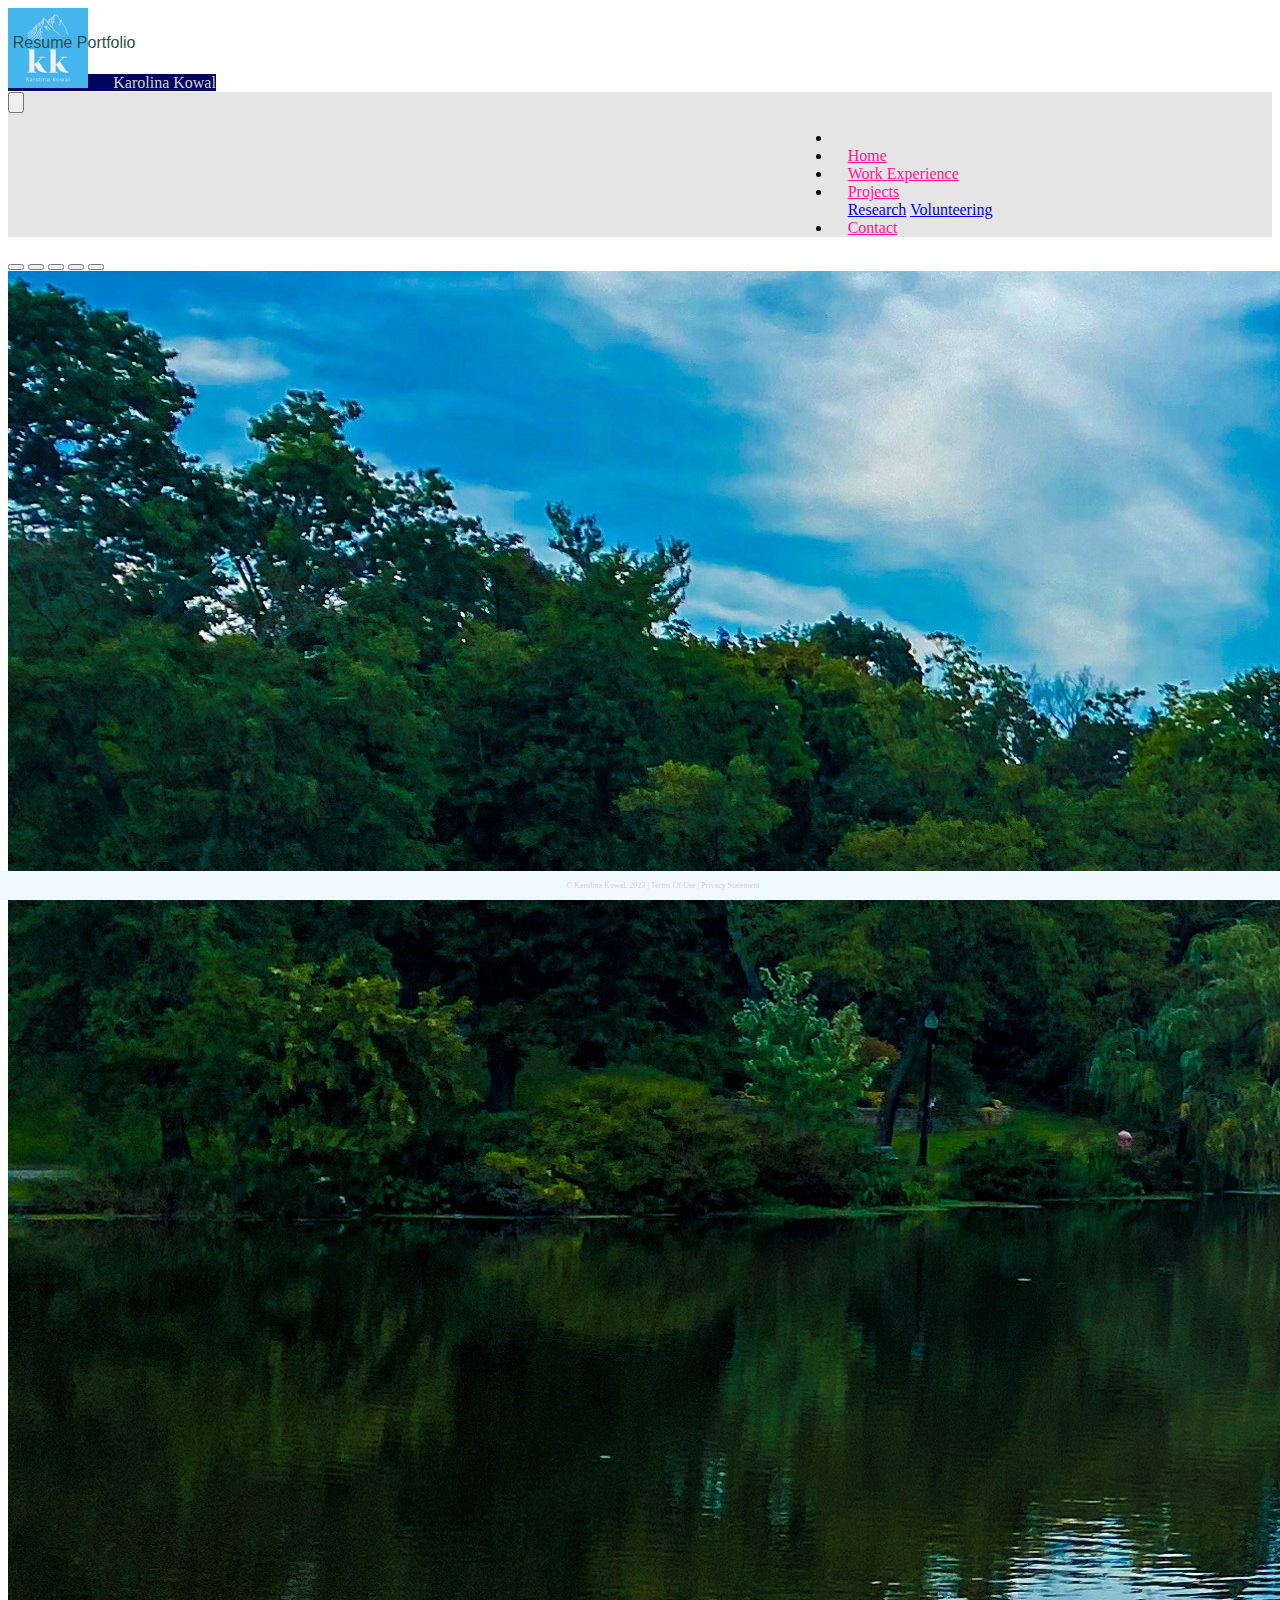
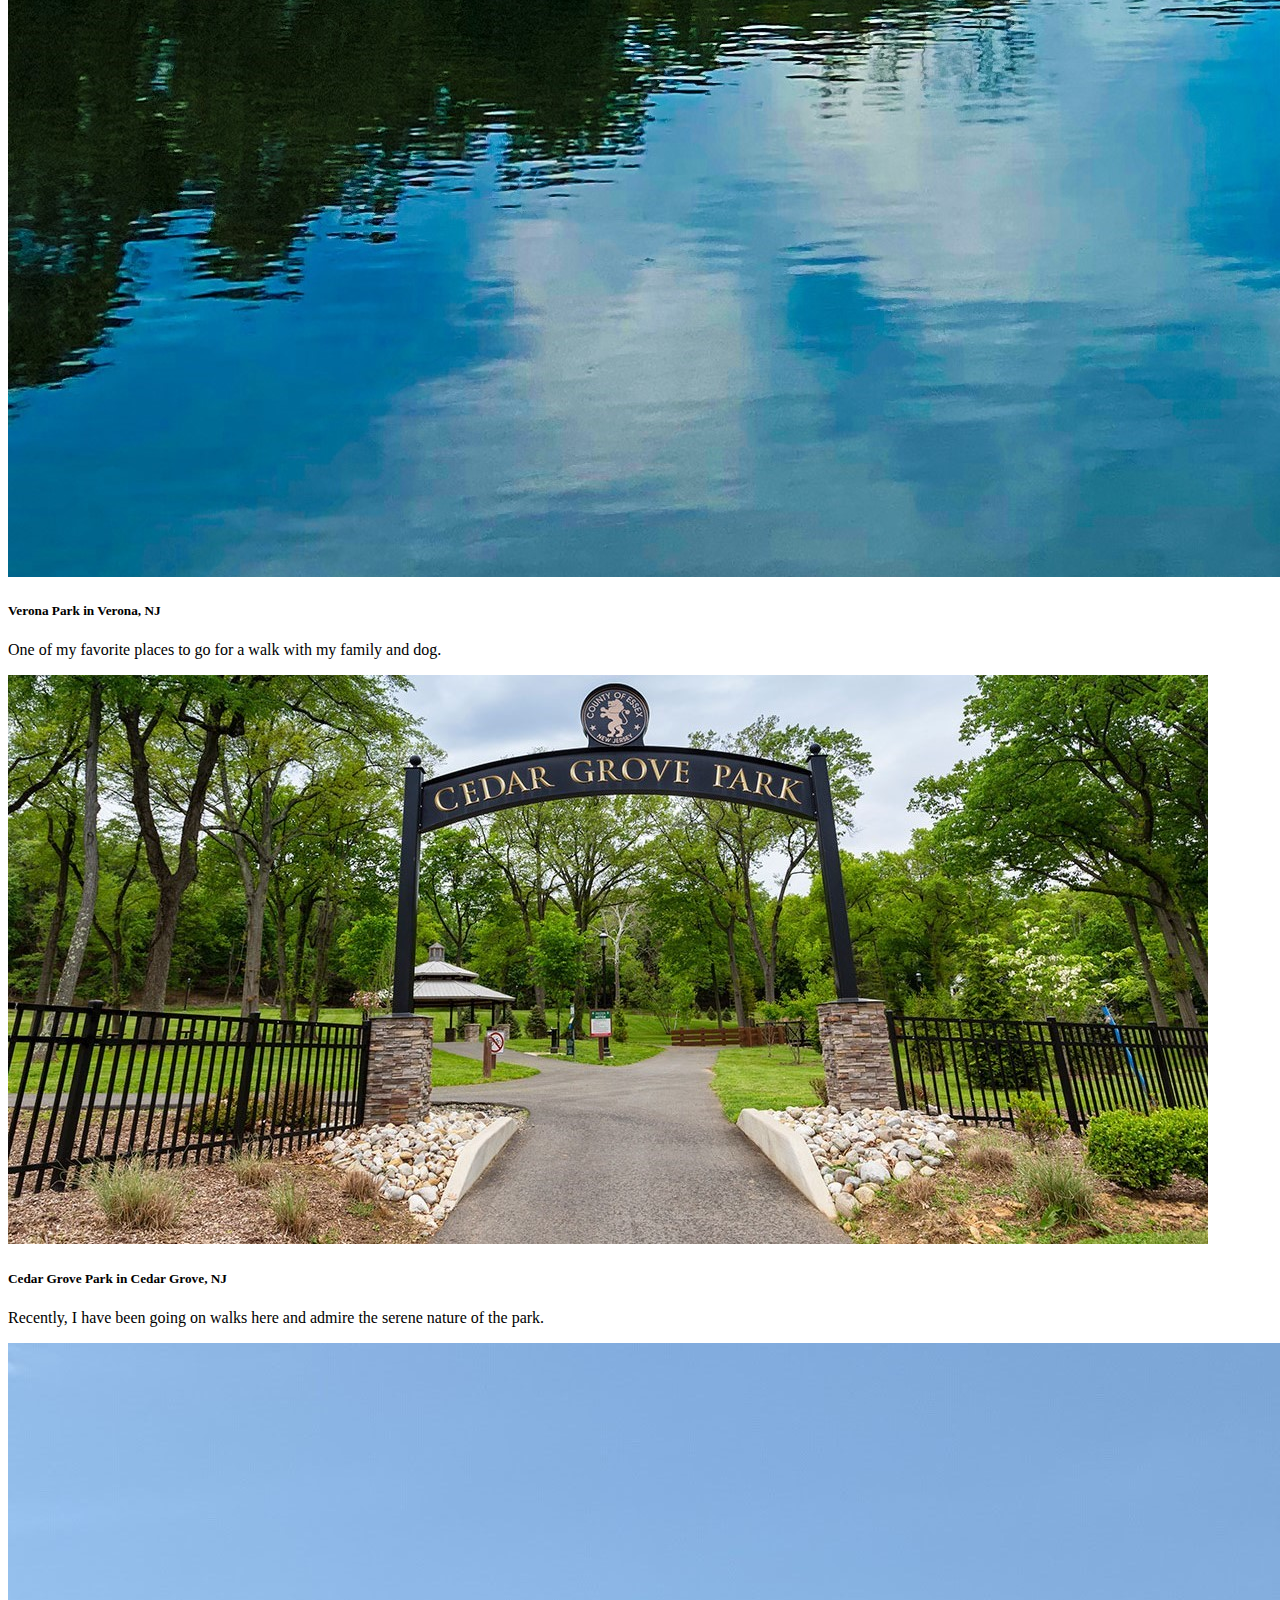
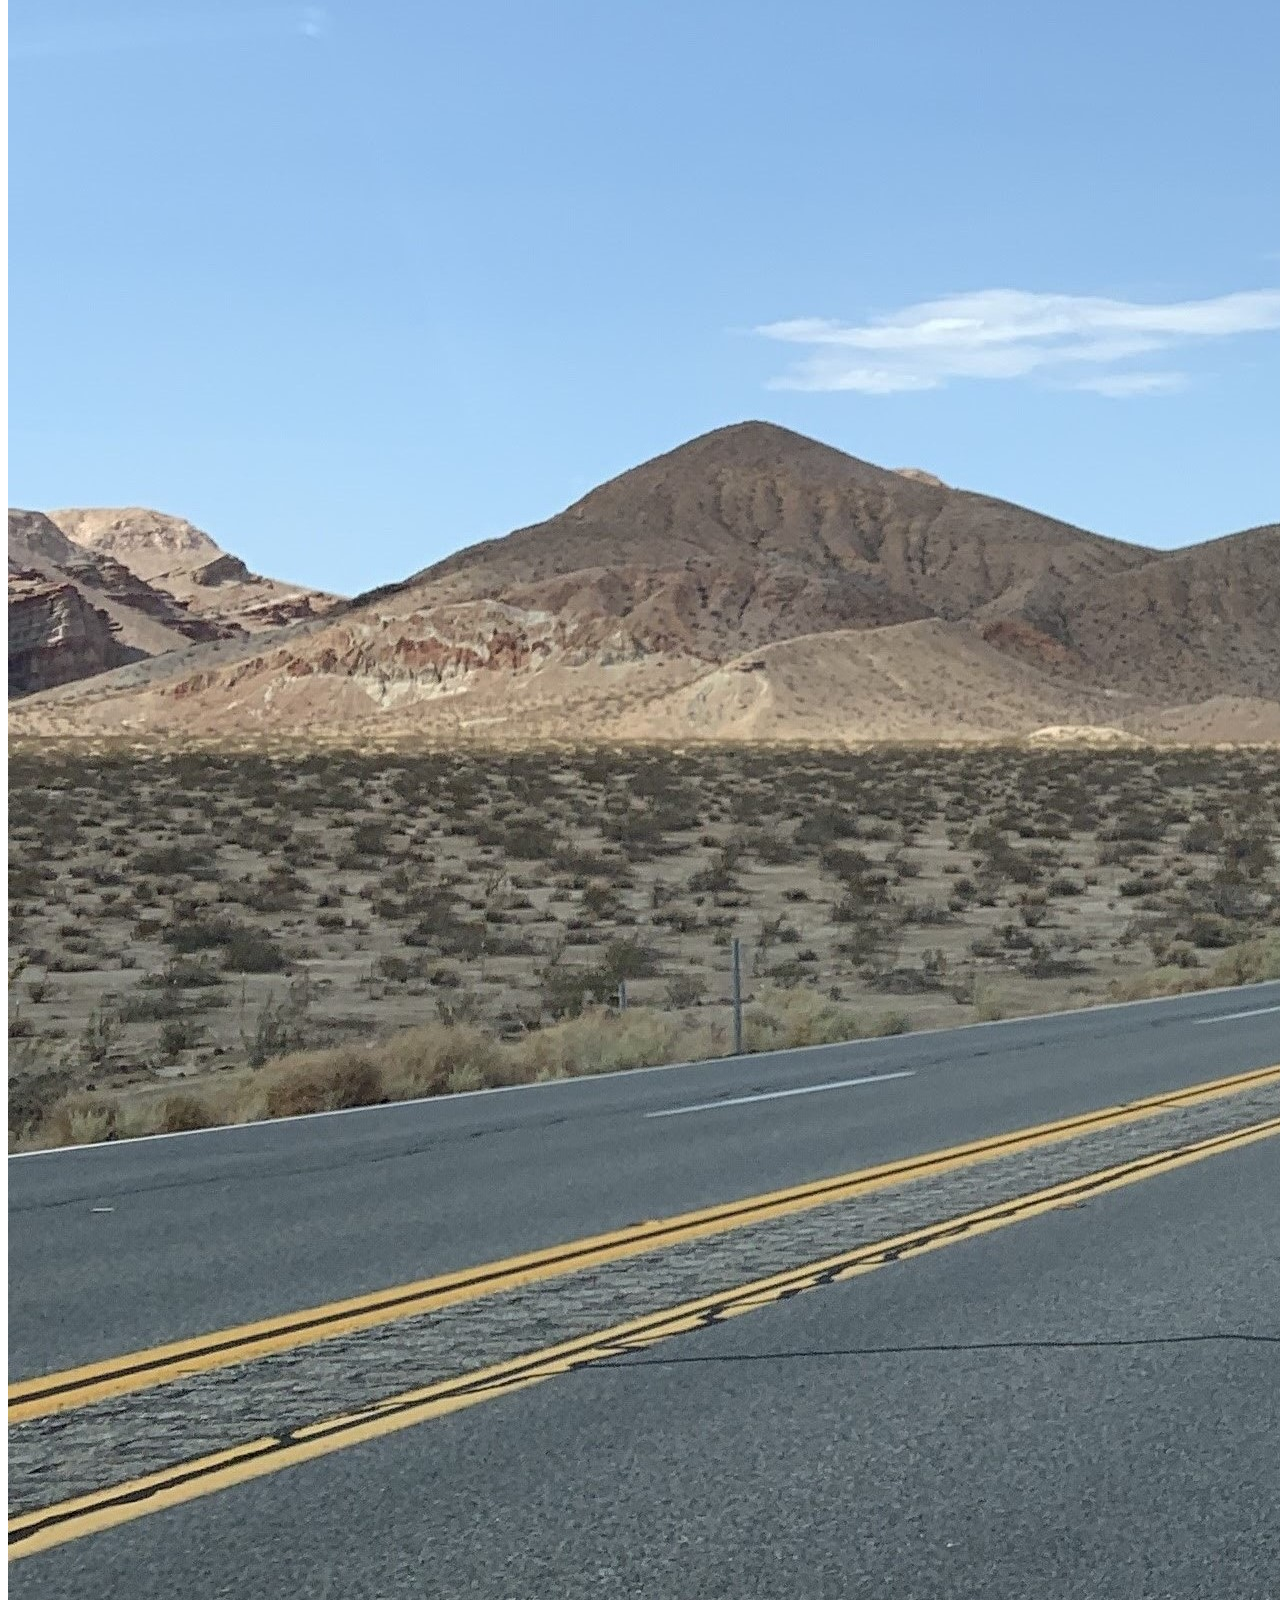
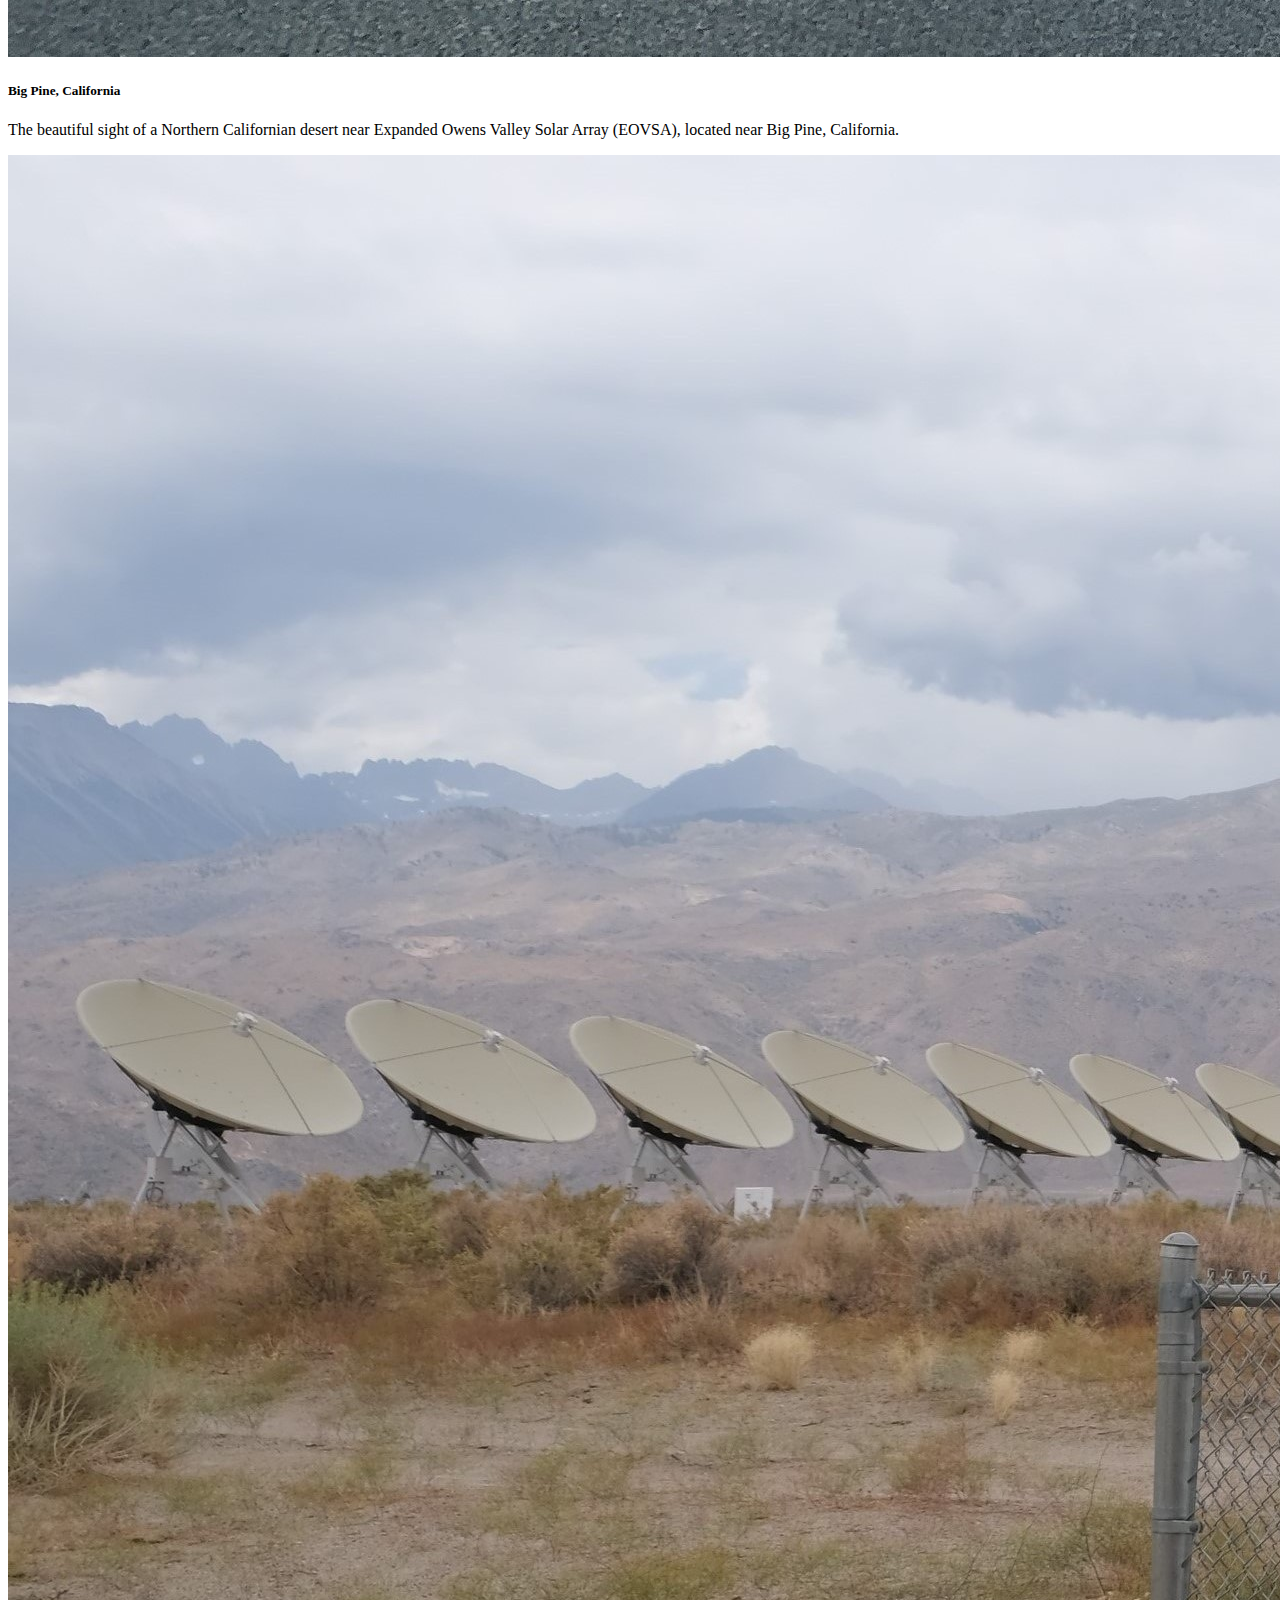
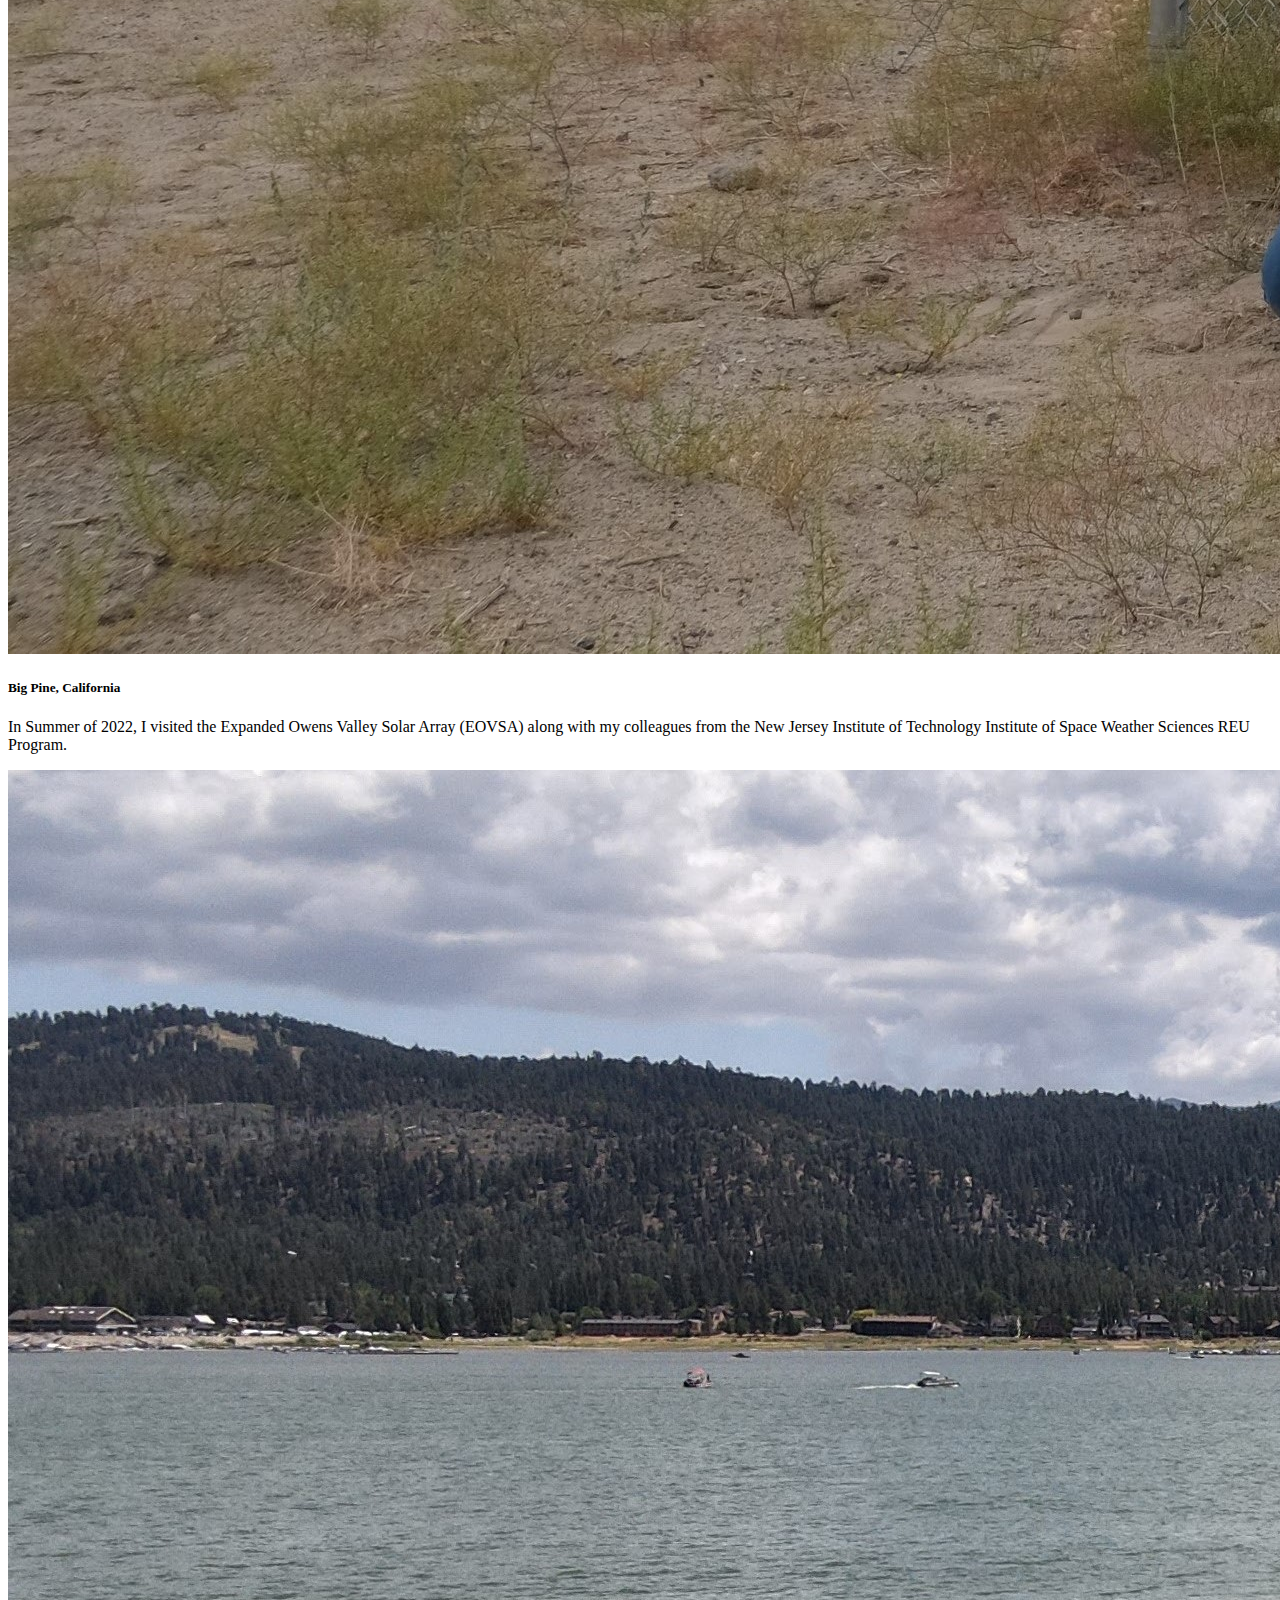
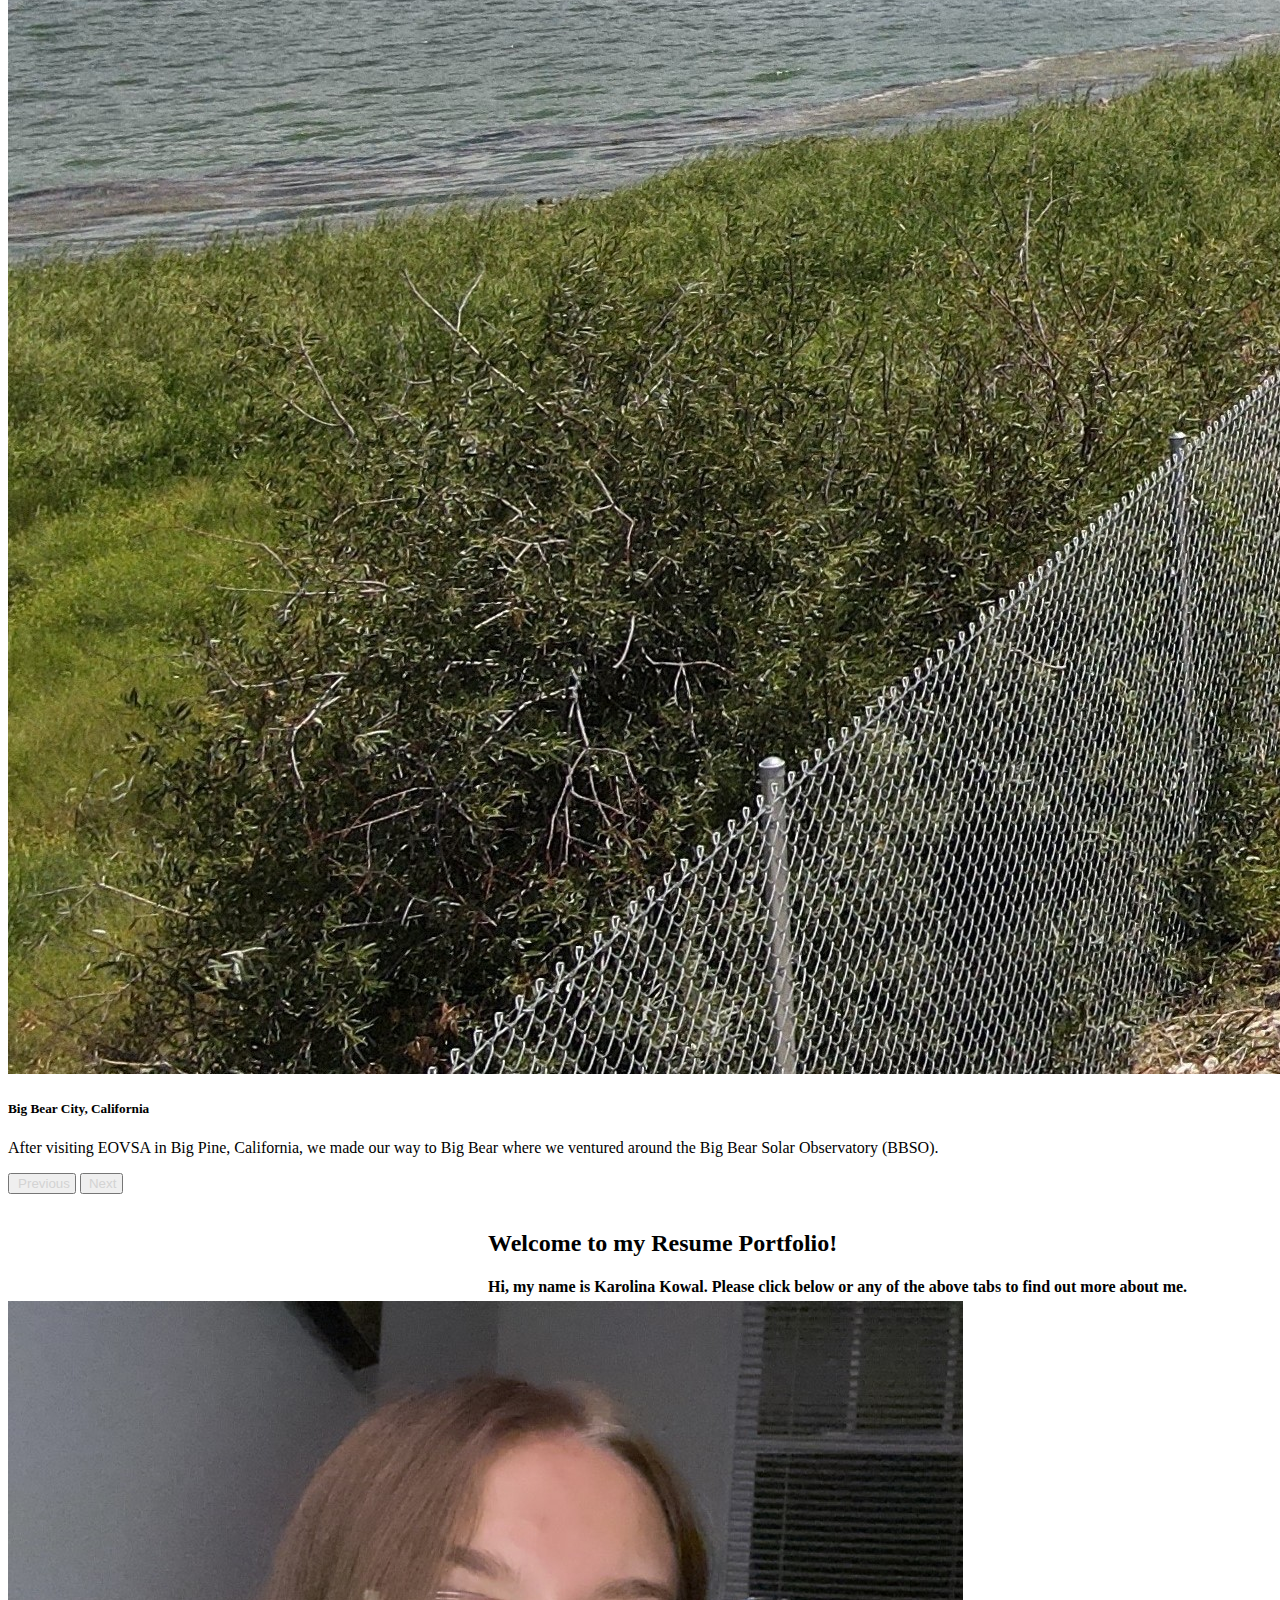
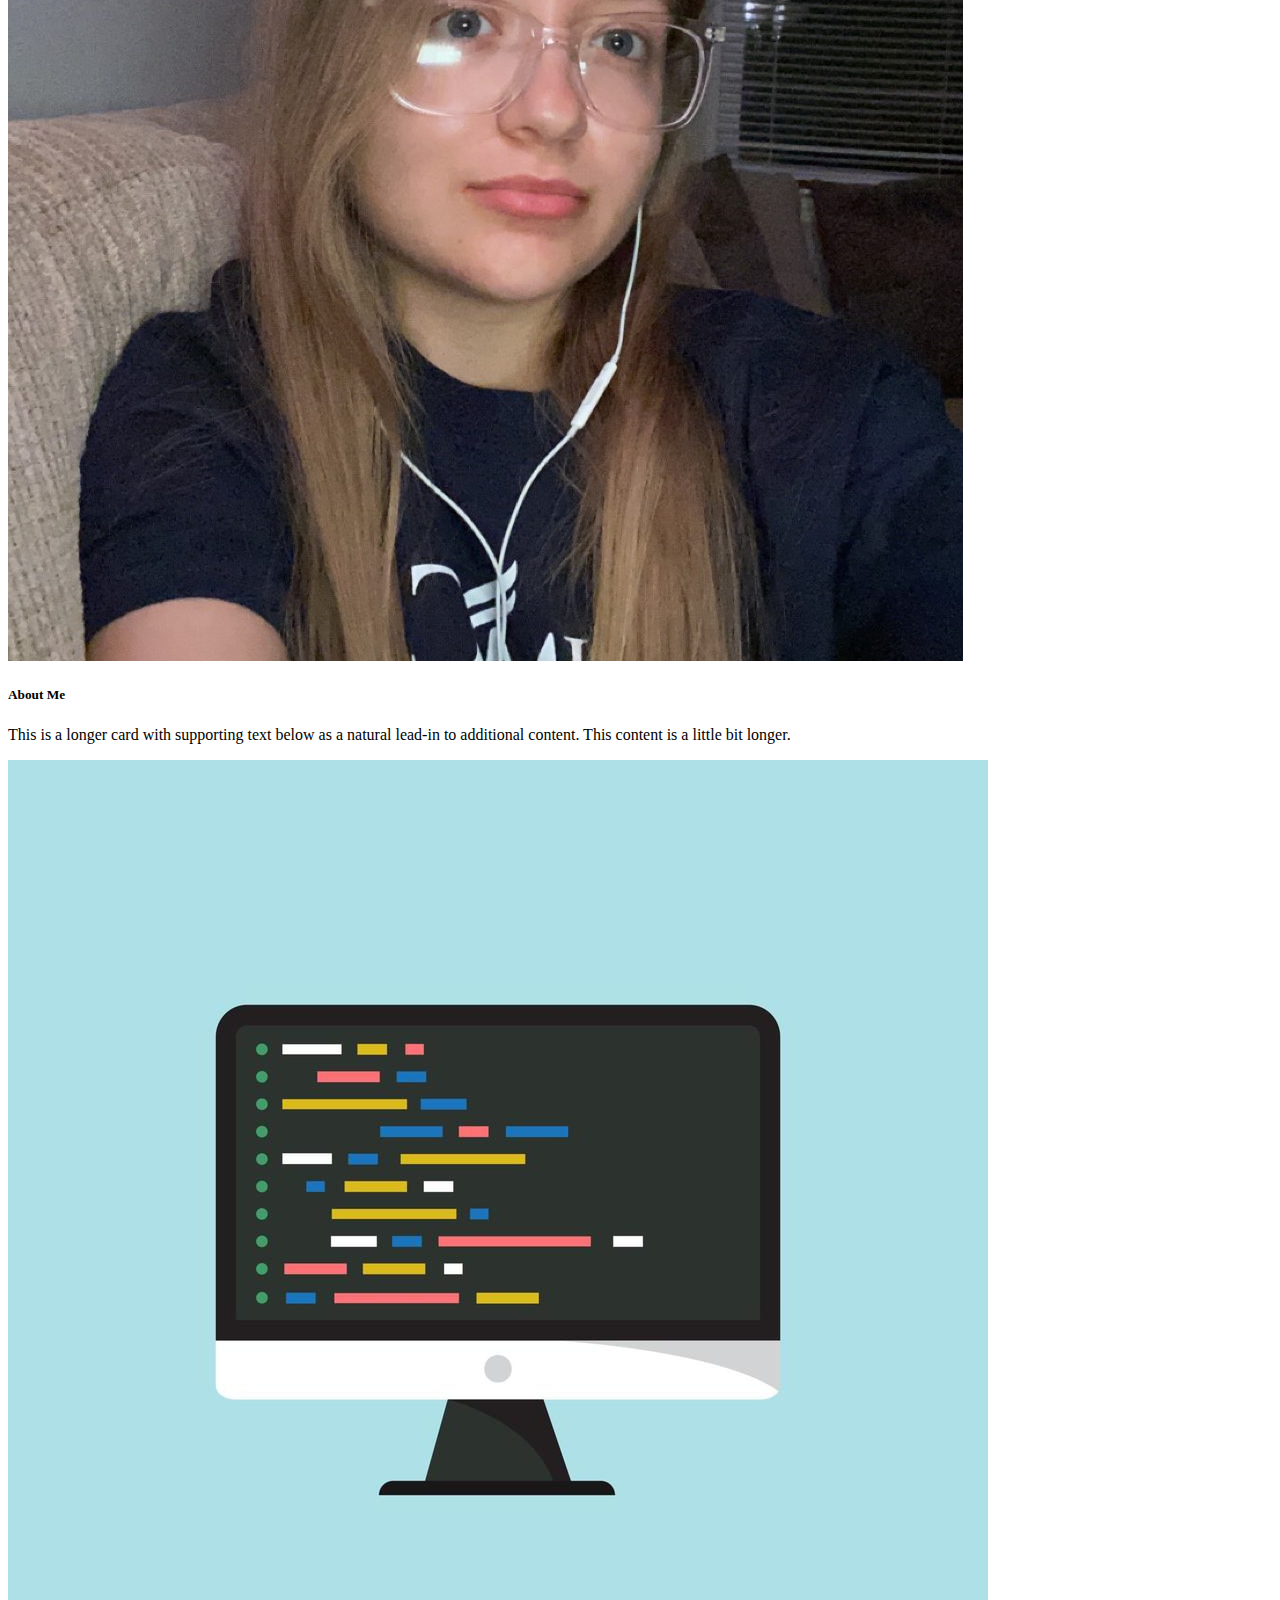
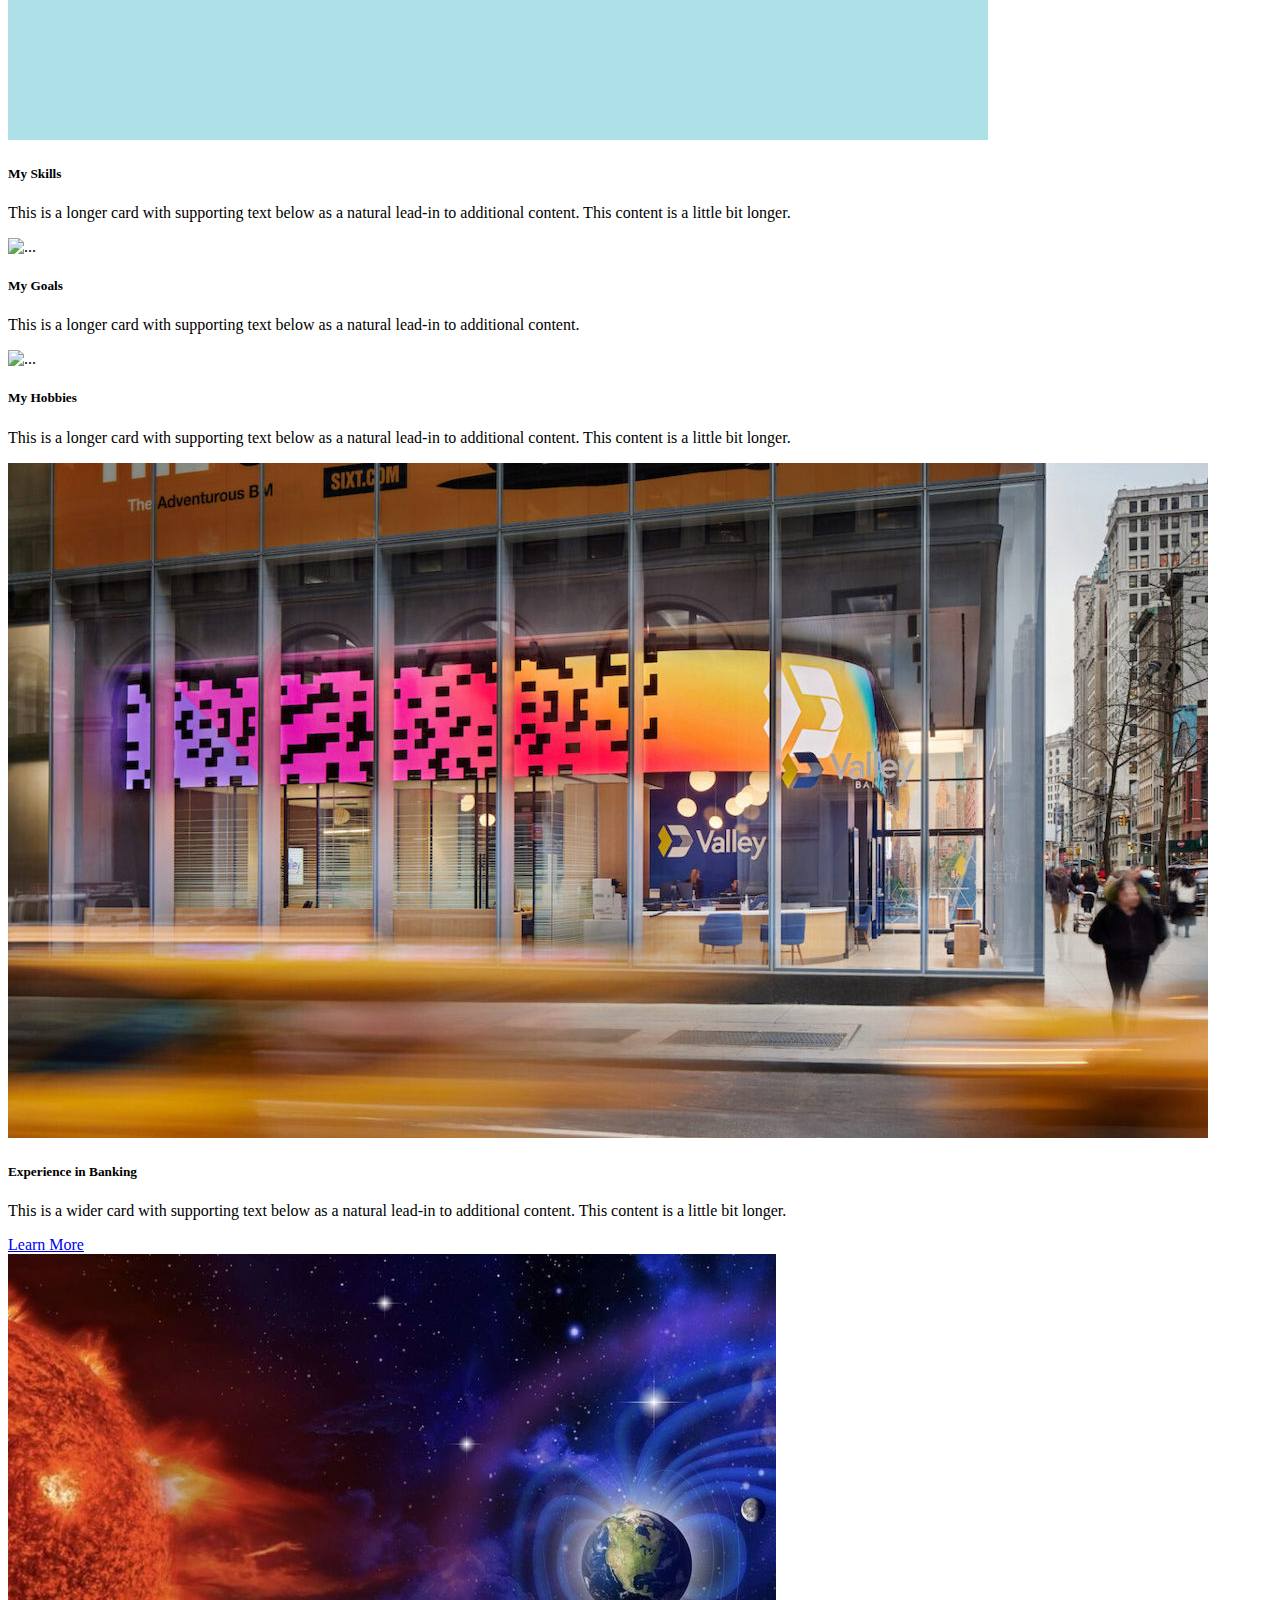
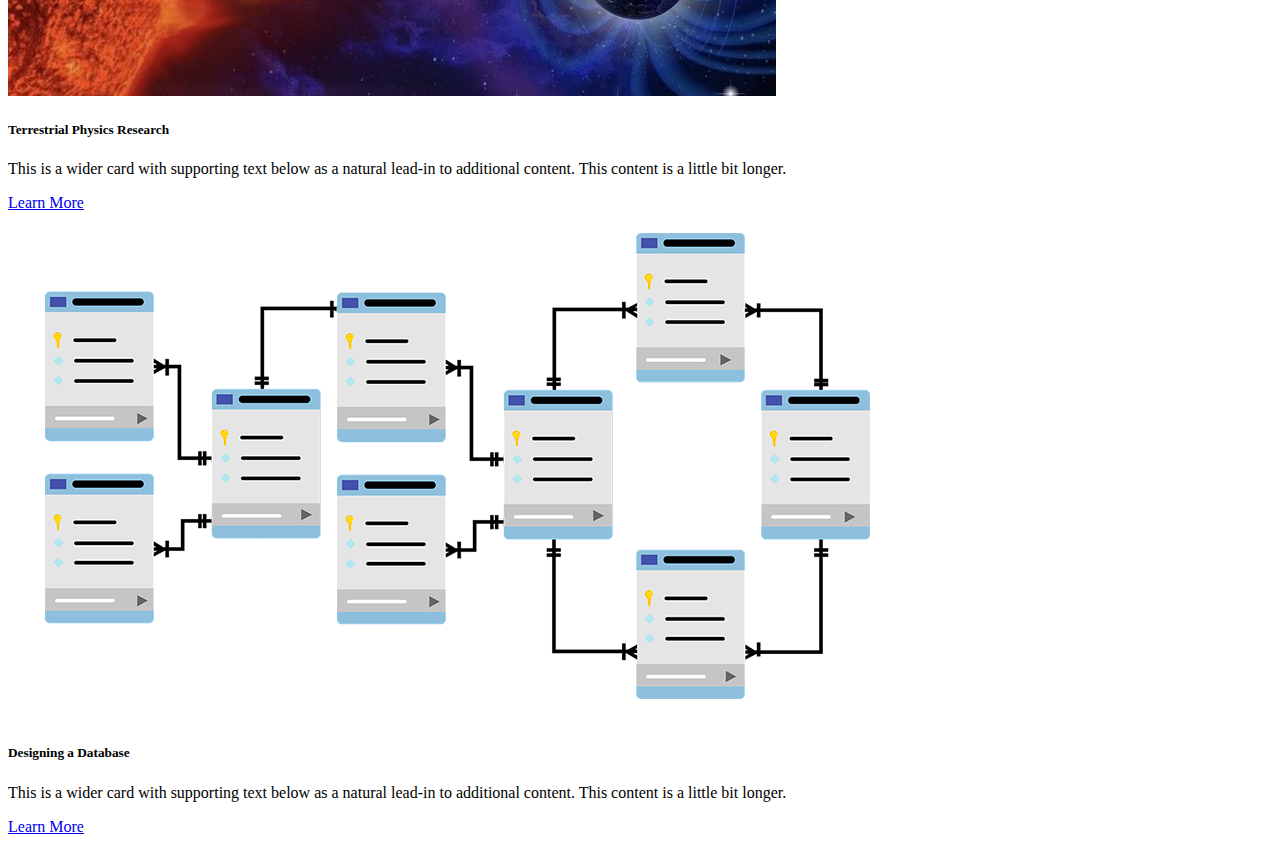
==== HTML/index.html @ 65fa2852 "Add files via upload" ====
<!DOCTYPE html>
<html lang="en">
<head>
    <meta charset="UTF-8">
    <title>Karolina's Resume Portfolio</title>
    <!-- CSS only -->
    <link href="https://cdn.jsdelivr.net/npm/bootstrap@5.0.2/dist/css/bootstrap.min.css"
          rel="stylesheet"
          integrity="sha384-EVSTQN3/azprG1Anm3QDgpJLIm9Nao0Yz1ztcQTwFspd3yD65VohhpuuCOmLASjC"
          crossorigin="anonymous">
    <link href="/css/main.css" rel="stylesheet">

</head>
<body>
<div class="container-fluid">
    <div class="row">
        <!-- Brand -->
        <a class="navbar-brand" href="index.html"><img src="/images/logo.jpg" alt="Picture of my Website Logo"><span>Karolina Kowal</span></a>
        <nav class="navbar navbar-expand-md
                    justify-content-start navbar-light
                    col-12" style="background-color: #e5e5e5">

                <!-- Responsive Button for the smaller menu -->
                <button class="navbar-toggler" type="button"
                        data-bs-toggle="collapse" data-bs-target="#collapsibleNavbar">
                    <span class="navbar-toggler-icon"></span>
                </button>
                <div class="collapse navbar-collapse" id="collapsibleNavbar">
                    <ul class="navbar-nav">
                        <!-- Links -->
                        <li class="nav-item">
                            <p id="static-item">Resume Portfolio</p>
                        </li>
                        <li class="nav-item">
                            <a class="nav-link" href="index.html">Home</a>
                        </li>
                        <li class="nav-item">
                            <a class="nav-link" href="work-experience.html">Work Experience</a>
                        </li>
                        <!-- Dropdown -->
                        <li class="nav-item dropdown">
                            <a class="nav-link dropdown-toggle" href="research.html" id="navbardrop"
                               data-toggle="dropdown" role="button" data-bs-toggle="dropdown" aria-expanded="false">
                                Projects
                            </a>
                            <div class="dropdown-menu">
                                <a class="dropdown-item" href="research.html">Research</a>
                                <a class="dropdown-item" href="volunteering.html">Volunteering</a>
                            </div>
                        </li>

                        <li class="nav-item">
                            <a class="nav-link" href="contact.html">Contact</a>
                        </li>

                    </ul>
                </div>
            </nav>

        <!-- Carousel -->
        <div id="carouselExampleCaptions" class="carousel slide">
            <div class="carousel-indicators">
                <button type="button" data-bs-target="#carouselExampleCaptions" data-bs-slide-to="0" class="active" aria-current="true" aria-label="Slide 1"></button>
                <button type="button" data-bs-target="#carouselExampleCaptions" data-bs-slide-to="1" aria-label="Slide 2"></button>
                <button type="button" data-bs-target="#carouselExampleCaptions" data-bs-slide-to="2" aria-label="Slide 3"></button>
                <button type="button" data-bs-target="#carouselExampleCaptions" data-bs-slide-to="3" aria-label="Slide 4"></button>
                <button type="button" data-bs-target="#carouselExampleCaptions" data-bs-slide-to="4" aria-label="Slide 5"></button>
            </div>
            <div class="carousel-inner">
                <div class="carousel-item active">
                    <img src="/images/verona.JPG" class="d-block w-100" alt="Verona Park in Verona, NJ">
                    <div class="carousel-caption d-none d-md-block">
                        <h5>Verona Park in Verona, NJ</h5>
                        <p>One of my favorite places to go for a walk with my family and dog.</p>
                    </div>
                </div>
                <div class="carousel-item">
                    <img src="/images/cedar-grove-park.jpg" class="d-block w-100" alt="Cedar Grove Park in Cedar Grove, NJ">
                    <div class="carousel-caption d-none d-md-block">
                        <h5>Cedar Grove Park in Cedar Grove, NJ</h5>
                        <p>Recently, I have been going on walks here and admire the serene nature of the park.</p>
                    </div>
                </div>
                <div class="carousel-item">
                    <img src="/images/California.JPG" class="d-block w-100" alt="Northern Californian Desert near Big Pine, California">
                    <div class="carousel-caption d-none d-md-block">
                        <h5>Big Pine, California</h5>
                        <p>The beautiful sight of a Northern Californian desert near Expanded Owens Valley Solar Array (EOVSA), located near Big Pine, California.</p>
                    </div>
                </div>
                <div class="carousel-item">
                    <img src="/images/EOVSA.JPG" class="d-block w-100" alt="My colleagues and I at the Expanded Owens Valley Solar Array site near Big Pine, California">
                    <div class="carousel-caption d-none d-md-block">
                        <h5>Big Pine, California</h5>
                        <p>In Summer of 2022, I visited the Expanded Owens Valley Solar Array (EOVSA) along with my colleagues from the New Jersey Institute of Technology Institute of Space Weather Sciences REU Program.</p>
                    </div>
                </div>
                <div class="carousel-item">
                    <img src="/images/Big-Bear.JPG" class="d-block w-100" alt="My colleagues and I at the Big Bear Solar Observatory site in Big Bear, California">
                    <div class="carousel-caption d-none d-md-block">
                        <h5>Big Bear City, California</h5>
                        <p>After visiting EOVSA in Big Pine, California, we made our way to Big Bear where we ventured around the Big Bear Solar Observatory (BBSO).</p>
                    </div>
                </div>
            </div>
            <button class="carousel-control-prev" type="button" data-bs-target="#carouselExampleCaptions" data-bs-slide="prev">
                <span class="carousel-control-prev-icon" aria-hidden="true"></span>
                <span class="visually-hidden">Previous</span>
            </button>
            <button class="carousel-control-next" type="button" data-bs-target="#carouselExampleCaptions" data-bs-slide="next">
                <span class="carousel-control-next-icon" aria-hidden="true"></span>
                <span class="visually-hidden">Next</span>
            </button>
        </div>
        <!-- Heading -->
        <div class="col-sm-4  text-center">
            <h2>Welcome to my Resume Portfolio!</h2>
            <h4>Hi, my name is Karolina Kowal. Please click below or any of the above tabs to find out more about me.</h4>
        </div>
        <!-- Bootstrap Cards -->
        <div class="row row-cols-1 row-cols-md-2 g-4">
            <div class="col">
                <div class="card">
                    <img src="/images/Karolina.JPG" class="card-img-top" alt="A Picture of Myself">
                    <div class="card-body">
                        <h5 class="card-title">About Me</h5>
                        <p class="card-text">This is a longer card with supporting text below as a natural lead-in to additional content. This content is a little bit longer.</p>
                    </div>
                </div>
            </div>
            <div class="col">
                <div class="card">
                    <img src="/images/coding.jpg" class="card-img-top" alt="...">
                    <div class="card-body">
                        <h5 class="card-title">My Skills</h5>
                        <p class="card-text">This is a longer card with supporting text below as a natural lead-in to additional content. This content is a little bit longer.</p>
                    </div>
                </div>
            </div>
            <div class="col">
                <div class="card">
                    <img src="..." class="card-img-top" alt="...">
                    <div class="card-body">
                        <h5 class="card-title">My Goals</h5>
                        <p class="card-text">This is a longer card with supporting text below as a natural lead-in to additional content.</p>
                    </div>
                </div>
            </div>
            <div class="col">
                <div class="card">
                    <img src="..." class="card-img-top" alt="...">
                    <div class="card-body">
                        <h5 class="card-title">My Hobbies</h5>
                        <p class="card-text">This is a longer card with supporting text below as a natural lead-in to additional content. This content is a little bit longer.</p>
                    </div>
                </div>
            </div>
        </div>
        <div class="card mb-3" style="max-width: 100%;">
            <div class="row g-0">
                <div class="col-md-4">
                    <img src="/images/banking.jpg" class="img-fluid rounded-start" alt="A Picture of a Valley Branch in New York City">
                </div>
                <div class="col-md-8">
                    <div class="card-body">
                        <h5 class="card-title">Experience in Banking</h5>
                        <p class="card-text">This is a wider card with supporting text below as a natural lead-in to additional content. This content is a little bit longer.</p>
                        <a href="#" class="btn btn-primary">Learn More</a>
                    </div>
                </div>
            </div>
        </div>

        </div>
        <div class="card mb-3" style="max-width: 100%;">
            <div class="row g-0">
                <div class="col-md-4">
                    <img src="/images/physics.jpeg" class="img-fluid rounded-start" alt="">
                </div>
                <div class="col-md-8">
                    <div class="card-body">
                        <h5 class="card-title">Terrestrial Physics Research</h5>
                        <p class="card-text">This is a wider card with supporting text below as a natural lead-in to additional content. This content is a little bit longer.</p>
                        <a href="#" class="btn btn-primary">Learn More</a>
                    </div>
                </div>
            </div>
        </div>
        <div class="card mb-3" style="max-width: 100%;">
            <div class="row g-0">
                <div class="col-md-4">
                    <img src="/images/database.png" class="img-fluid rounded-start" alt="A Picture of a Database Schema">
                </div>
                <div class="col-md-8">
                    <div class="card-body">
                        <h5 class="card-title">Designing a Database</h5>
                        <p class="card-text">This is a wider card with supporting text below as a natural lead-in to additional content. This content is a little bit longer.</p>
                        <a href="#" class="btn btn-primary">Learn More</a>
                    </div>
                </div>
            </div>
        </div>
   <div id="contact-section" class="container-fluid">


   </div>
 <footer class="footer page-footer font-small ">
     <div class="container">
        <div class="row">
            <span class="text-muted">&copy; Karolina Kowal, 2023 |  Terms Of Use  |  Privacy Statement</span>
        </div>
     </div>
  </footer>
</div>


    <!-- Javascript Bundle with Popper -->
<script src="https://cdn.jsdelivr.net/npm/bootstrap@5.0.2/dist/js/bootstrap.bundle.min.js"
        integrity="sha384-MrcW6ZMFYlzcLA8Nl+NtUVF0sA7MsXsP1UyJoMp4YLEuNSfAP+JcXn/tWtIaxVXM"
        crossorigin="anonymous">
</script>

</body>
</html>
---- css/main.css ----
/* styles for the Navbar */
.navbar-nav {
    margin-left: 62%;
}

.nav-link {
    color: deeppink;
}
/*#static-item {
    color: lightgrey;
    margin-left: 90px;
}*/
 /*DBB1BC*/
/*D3D5D4*/
.nav-item {
    padding: 0 1em;
}

#static-item {
    color: darkslategrey;
    position: absolute;
    left: 1%;
    top: 18px;
    font-family: "Lucida Calligraphy", sans-serif;
}
/* styles for Brand */
.navbar-brand {
    background-color: #03045e;
}
.navbar-brand img {
    height: 80px;
    width: 80px;
}
span {
    margin-left: 2%;
    color: lightgrey;
}
/* styles for the Heading */
.col-sm-4  {
    position: relative;
    left: 30em;
    top: 1em;

}

/* styles for the Bootstrap Cards */
.card {
    position: relative;
    top: 10%;
    bottom: 50%;
    width: 75%;
}

.mb-3 {
    position: relative;
    top: 15%;
    width: 100%;
    height: 100%;
}

.footer {
    position: fixed;
    left: 0;
    bottom: 0;
    width: 100%;
    background-color: aliceblue;
    color: white;
    text-align: center;
    padding: 10px;
    font-size: 0.5rem;
}
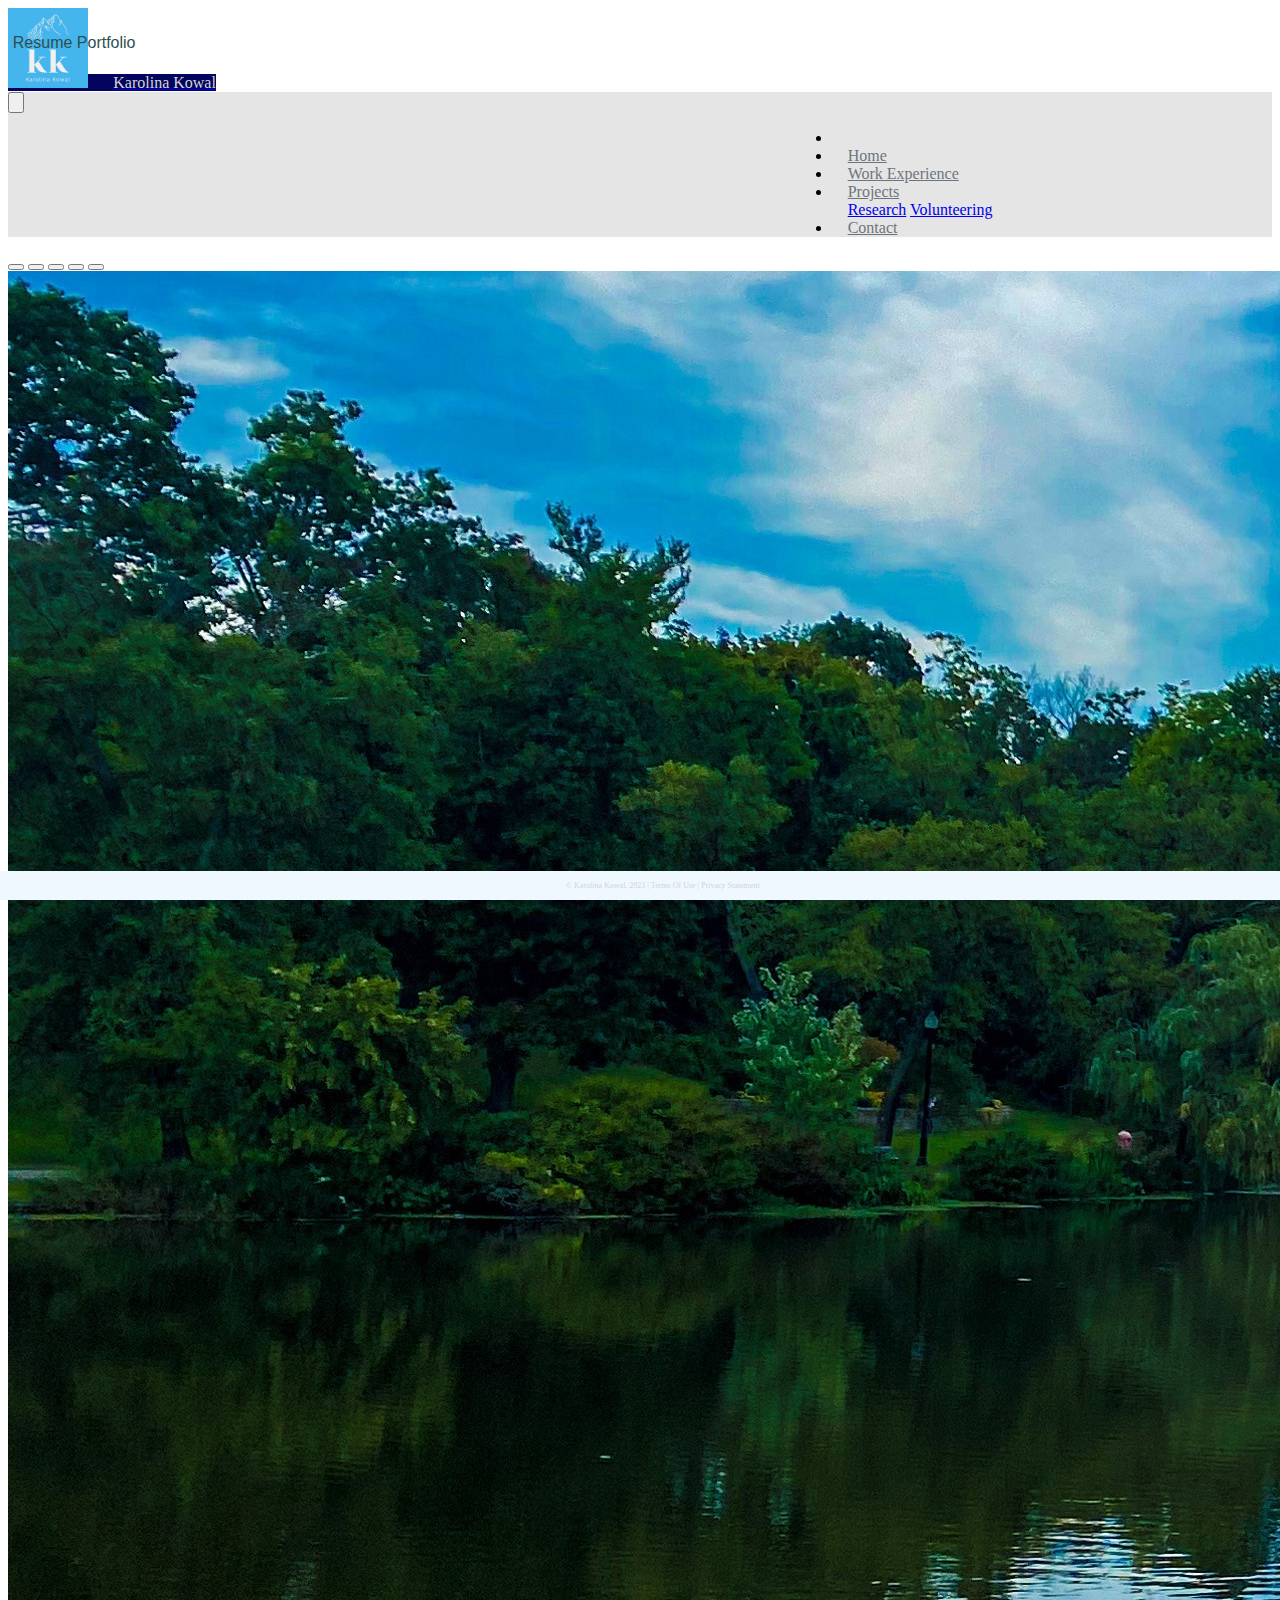
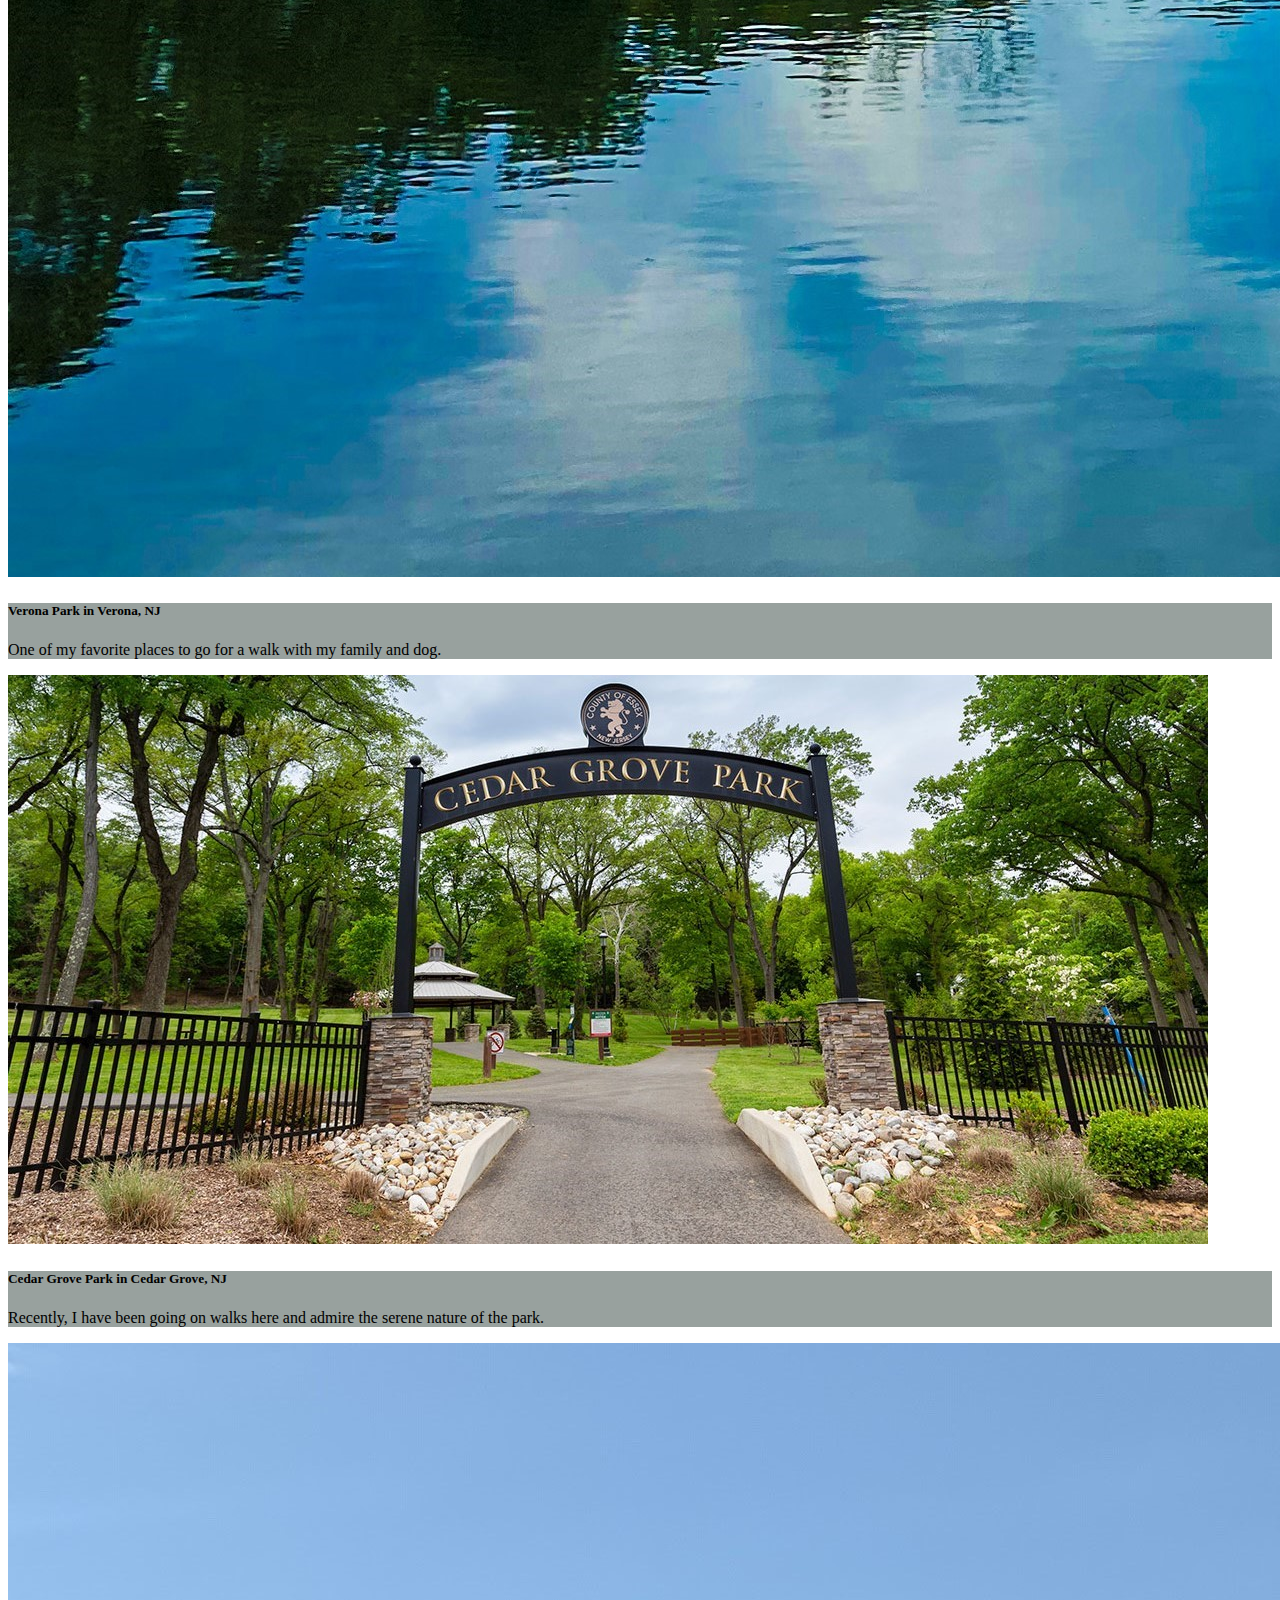
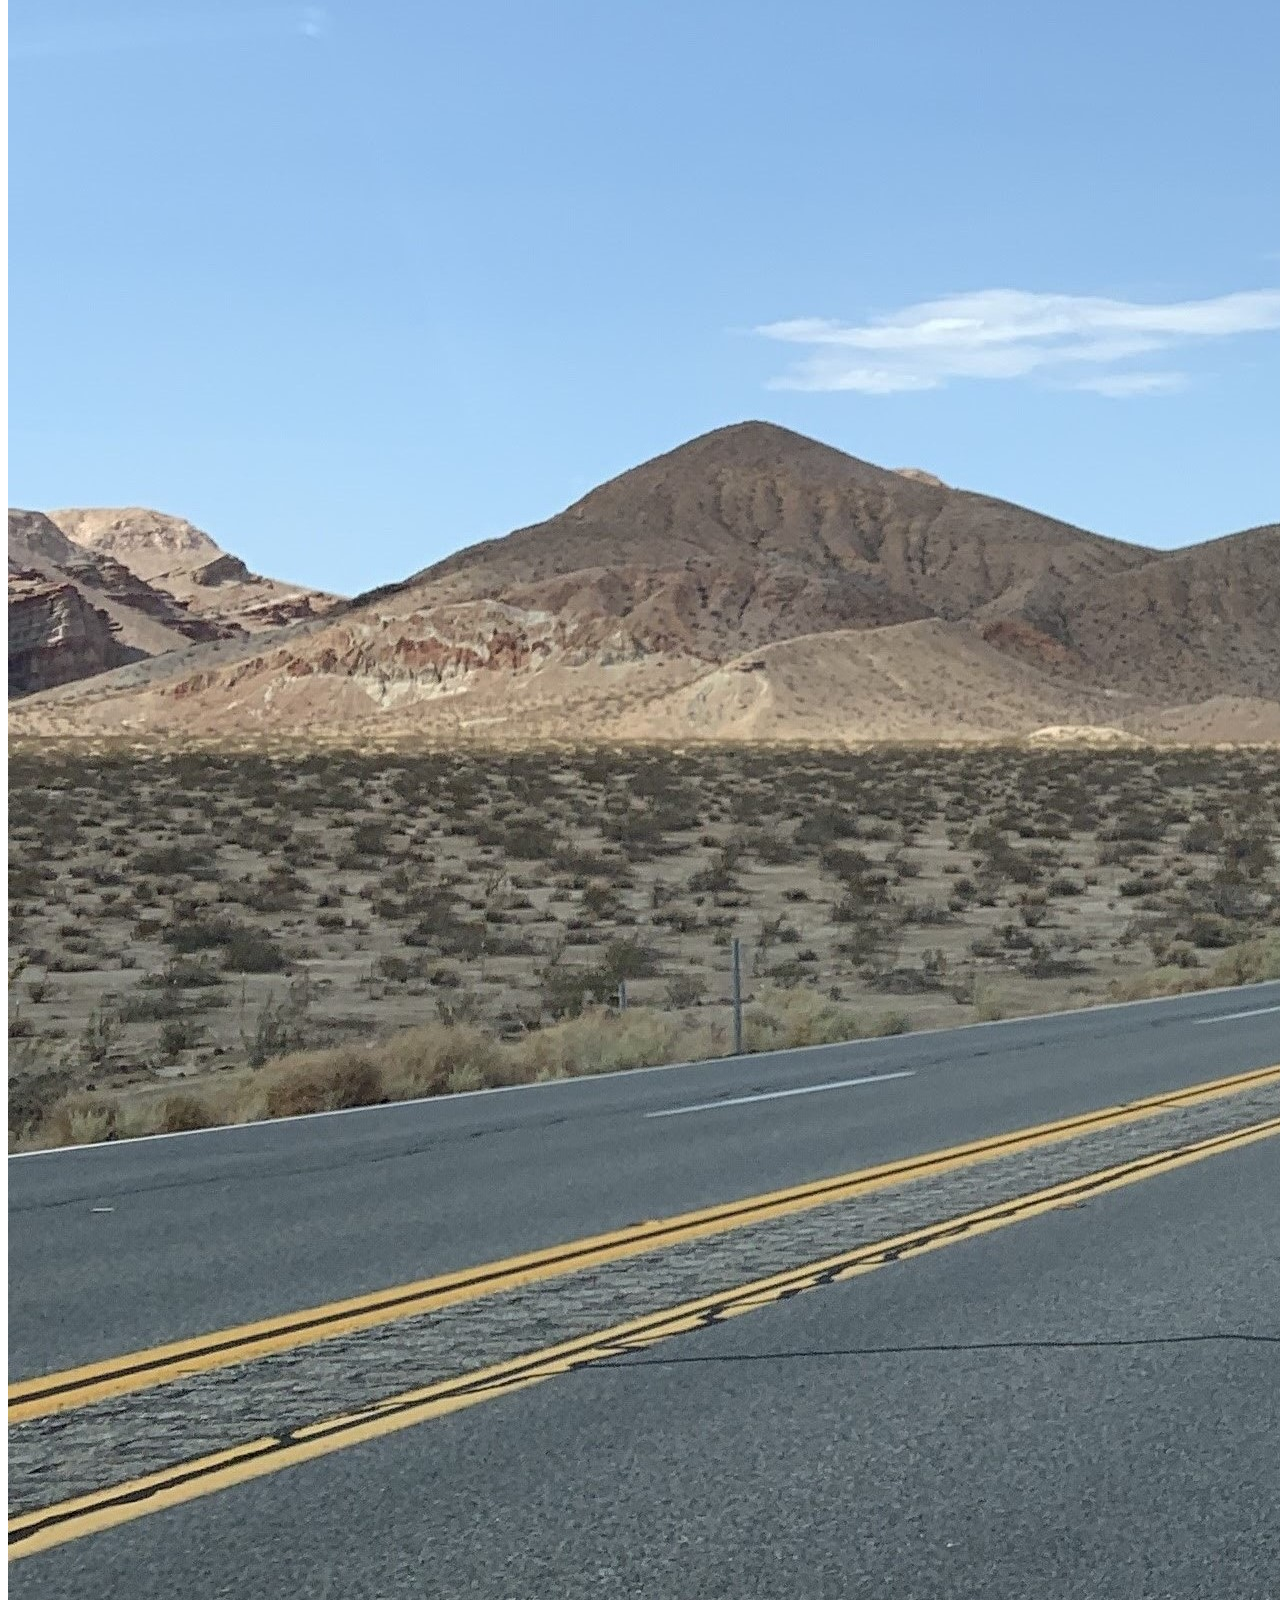
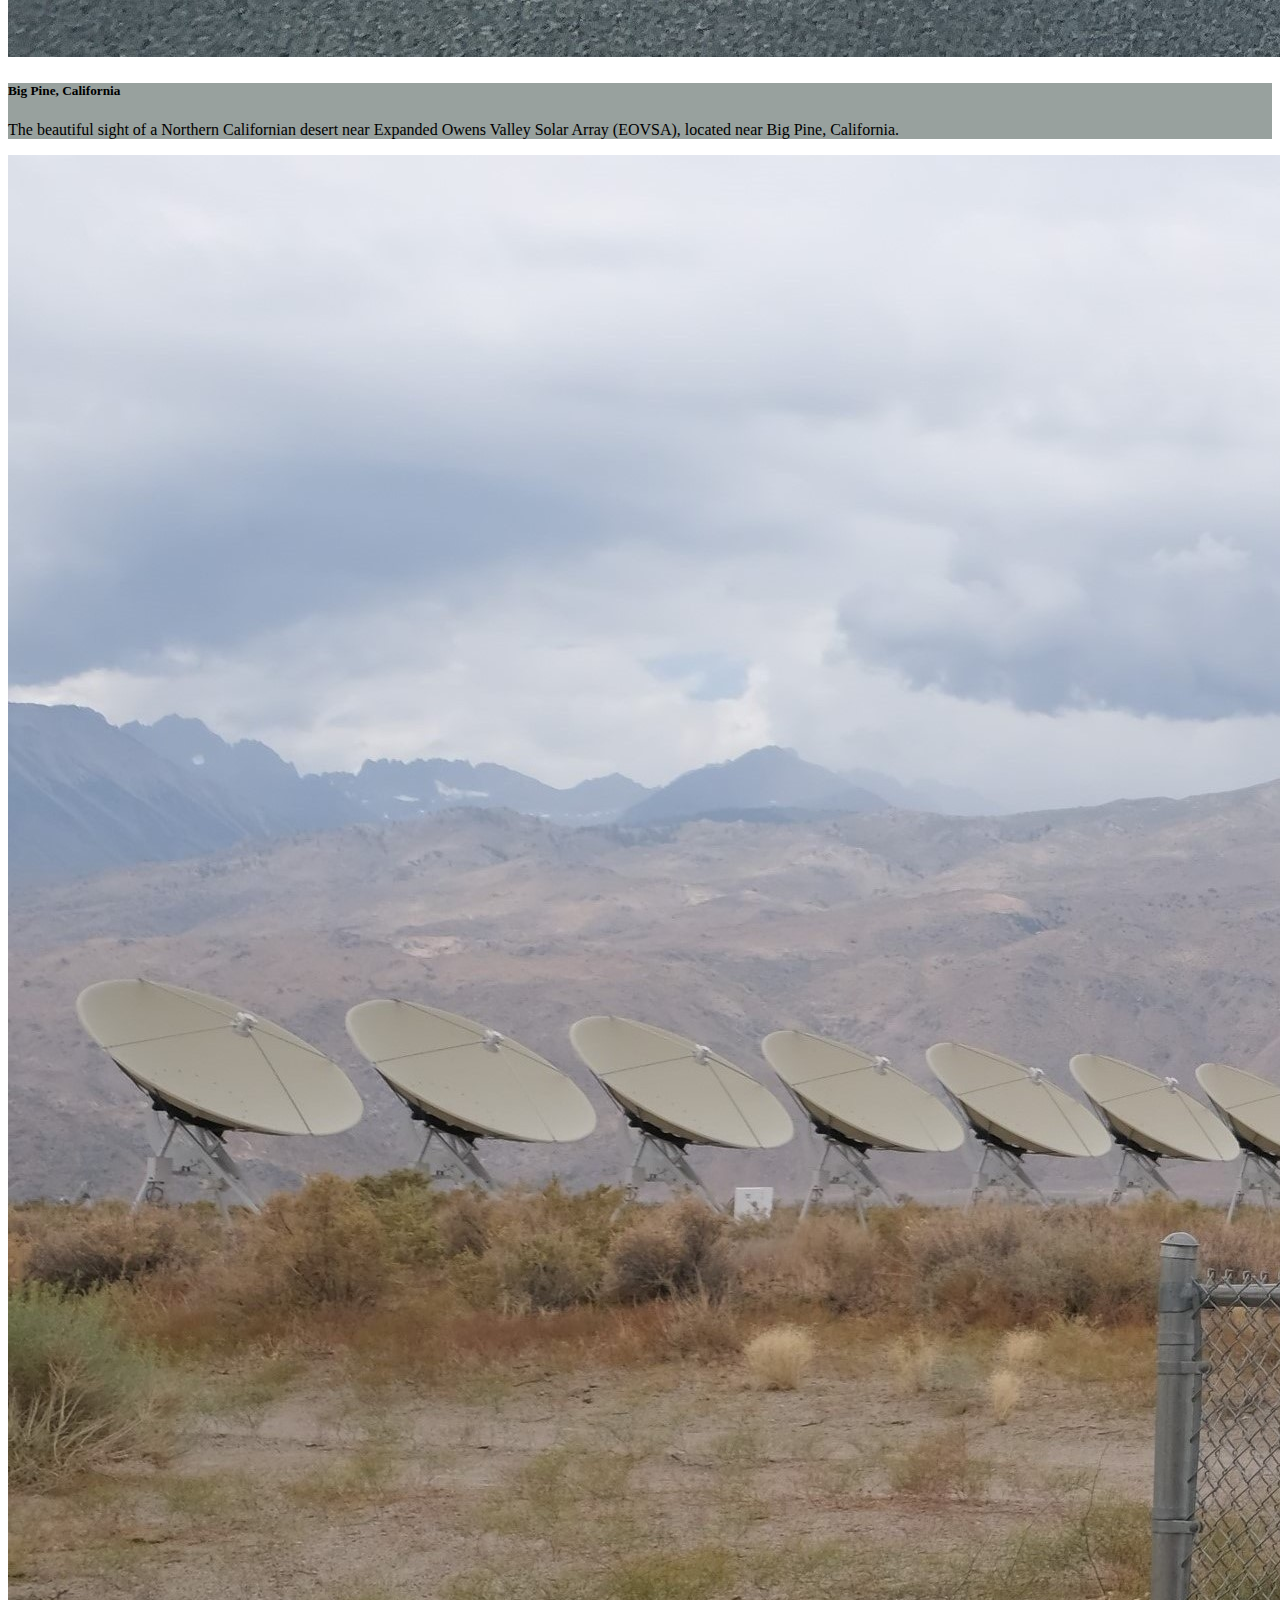
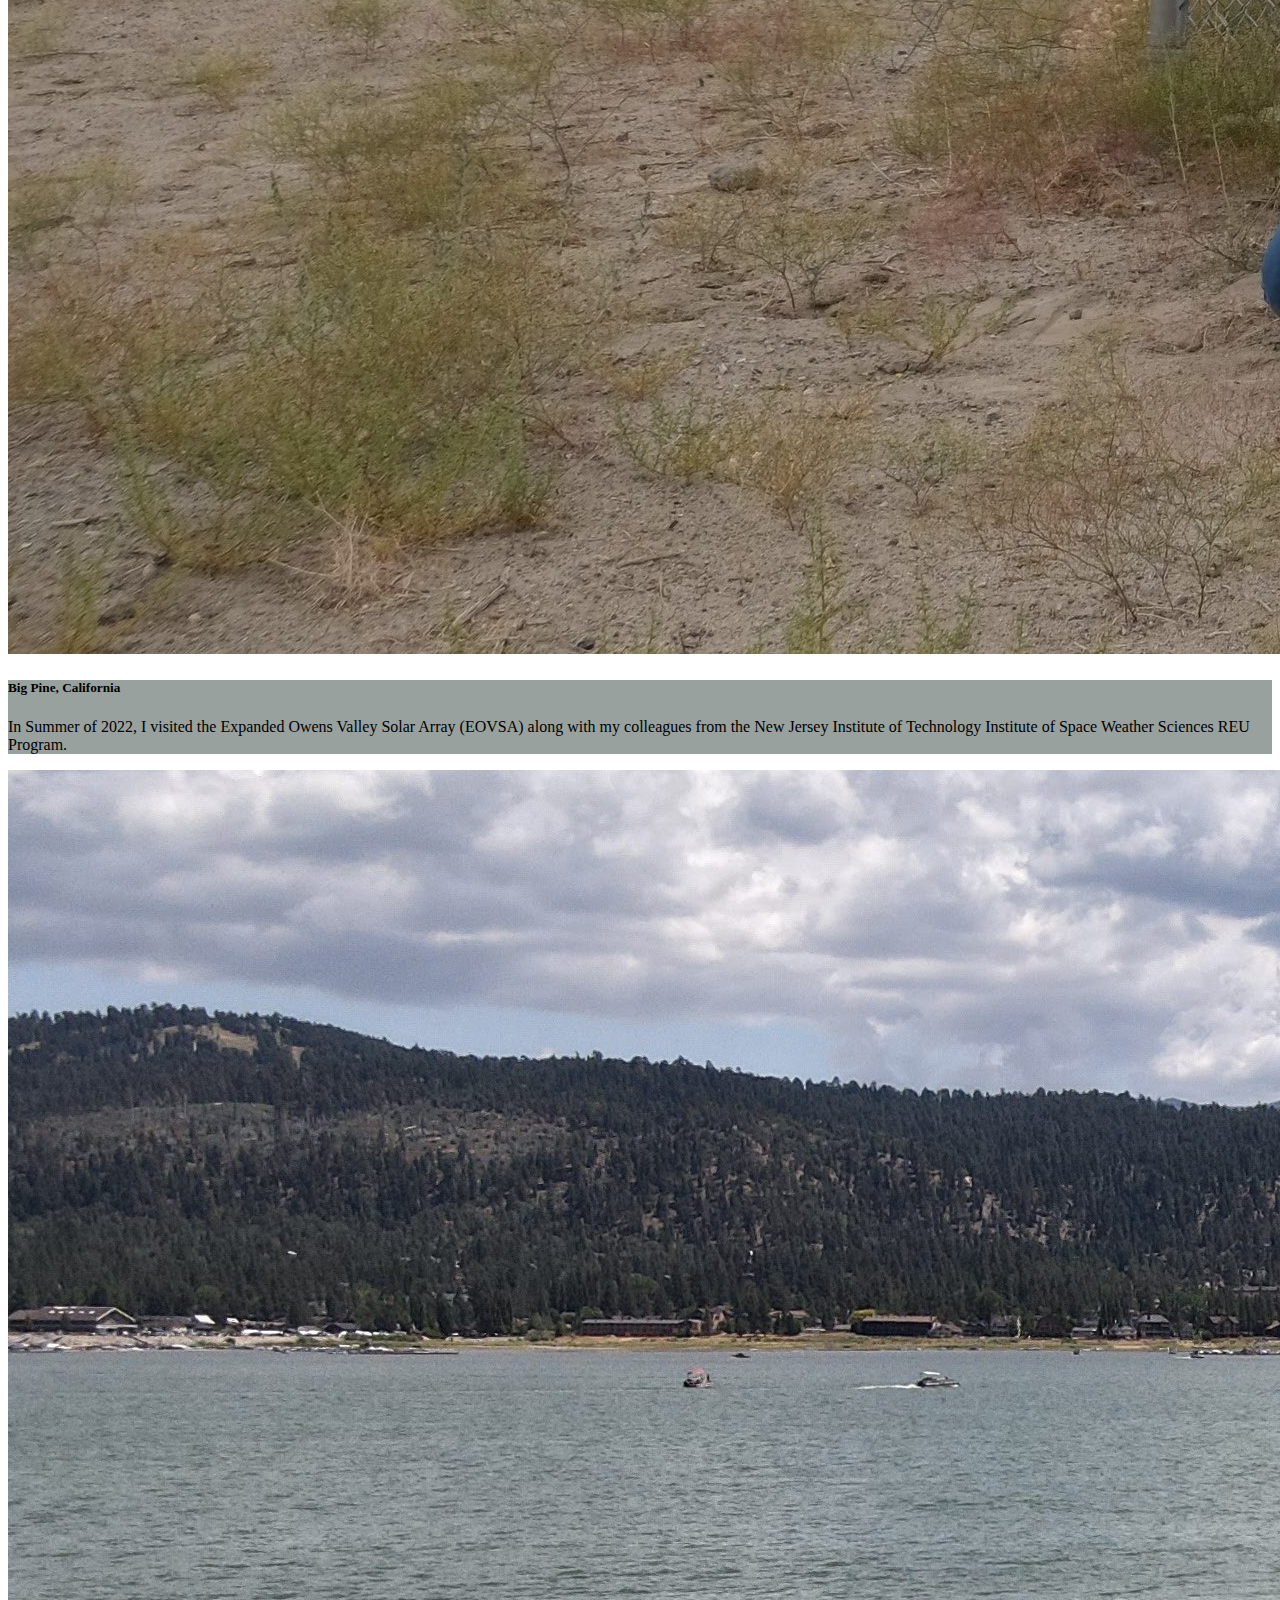
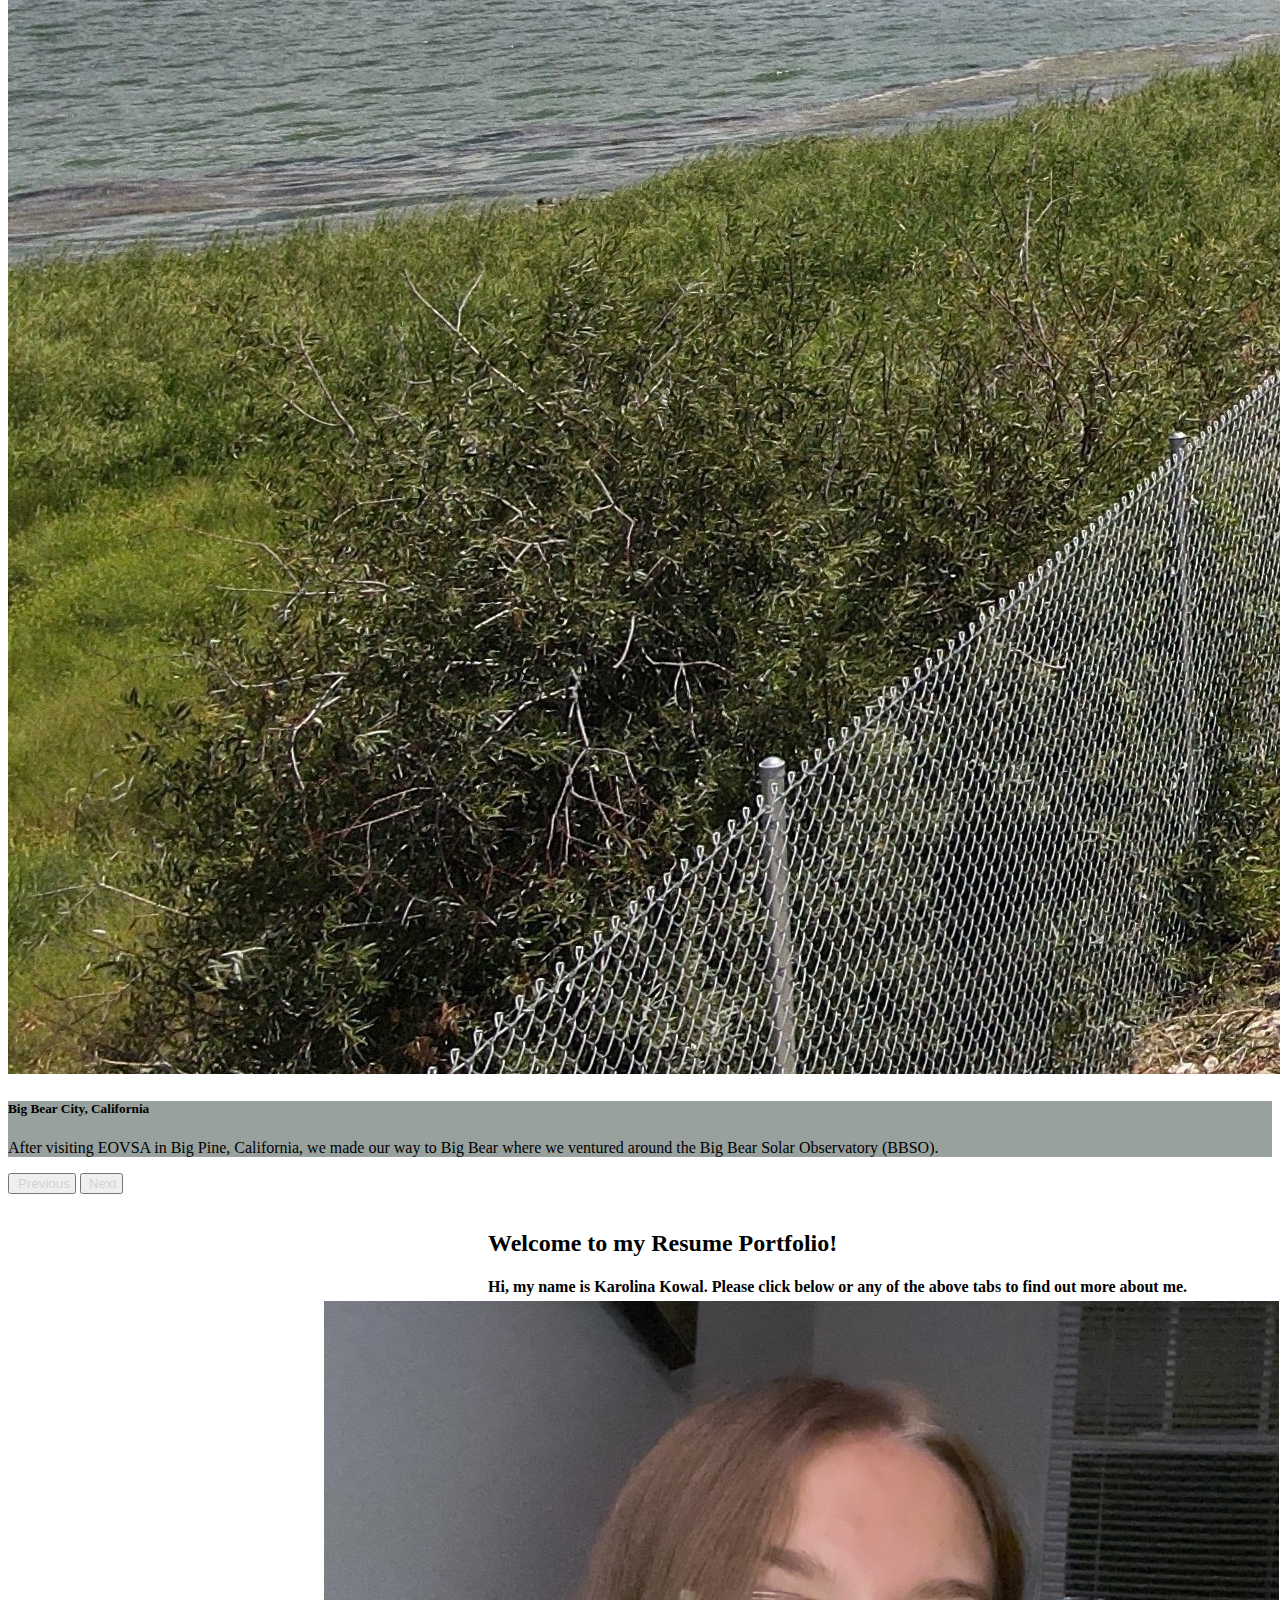
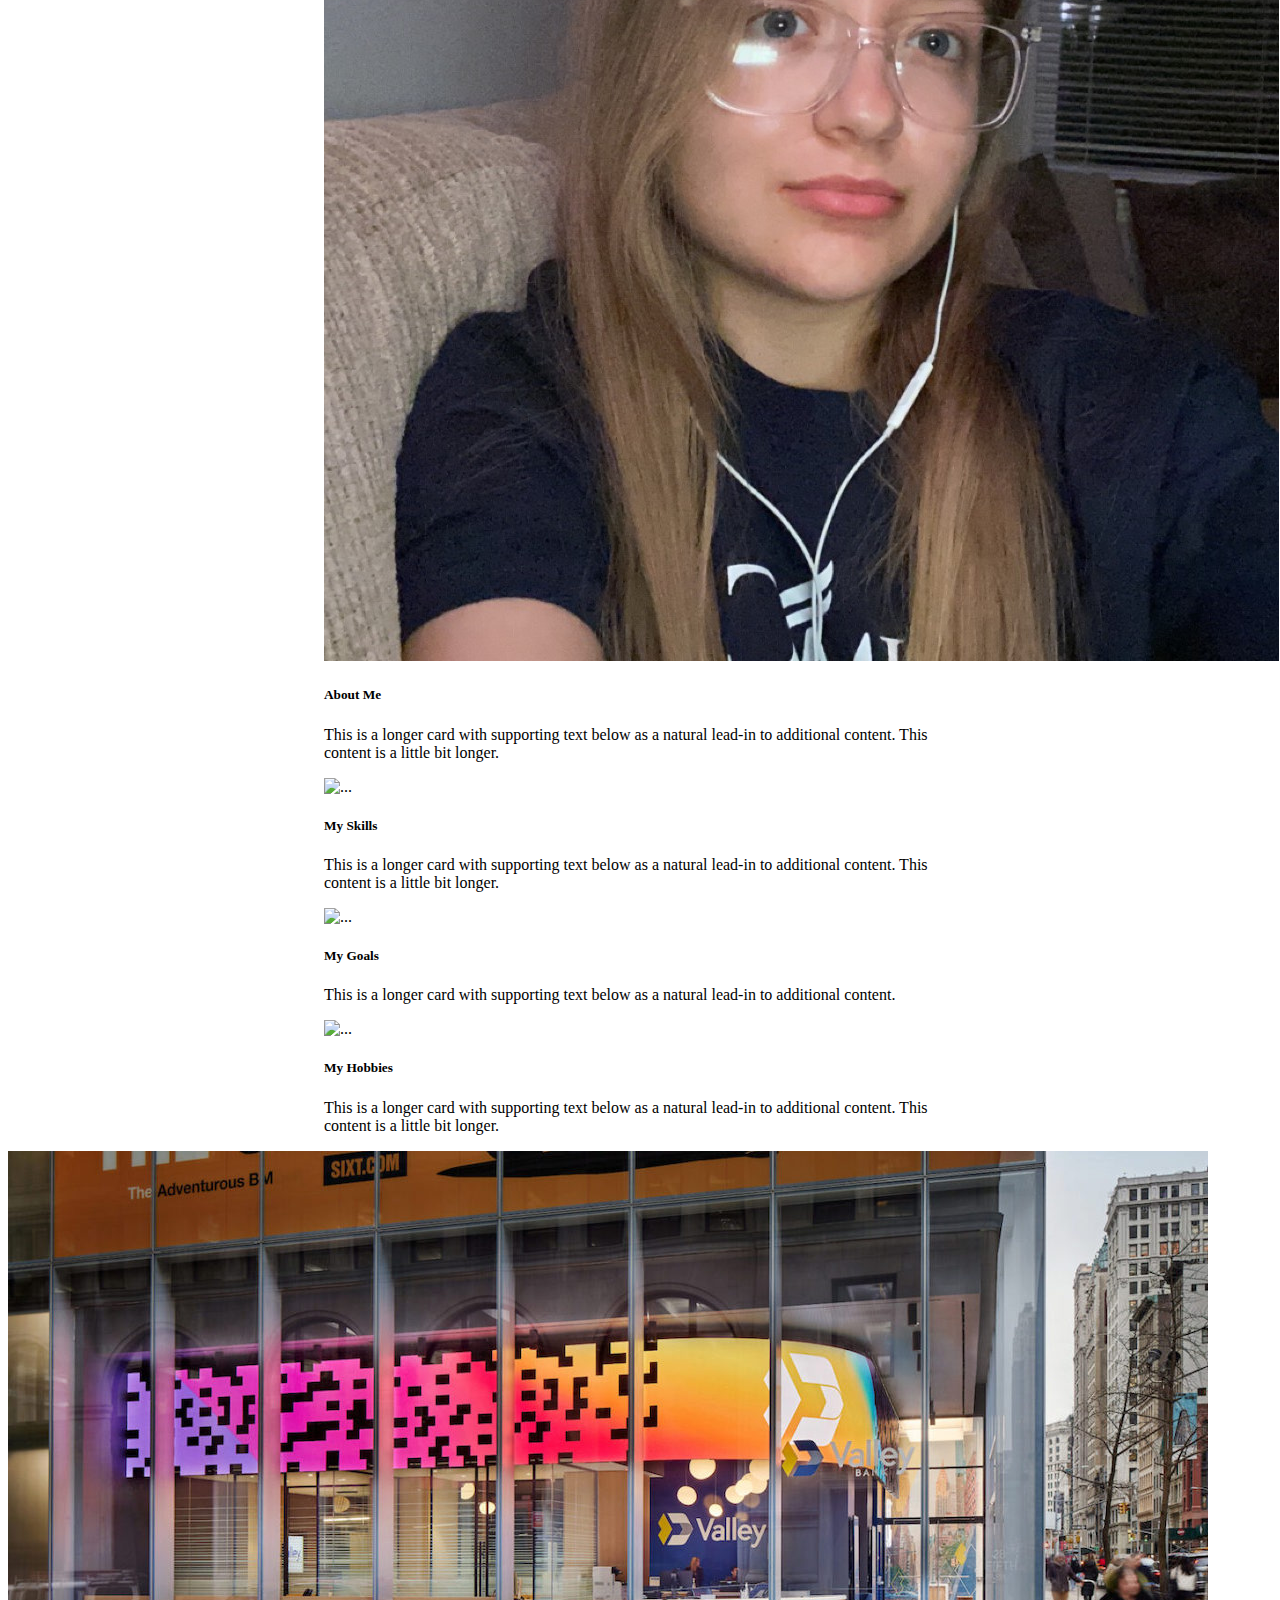
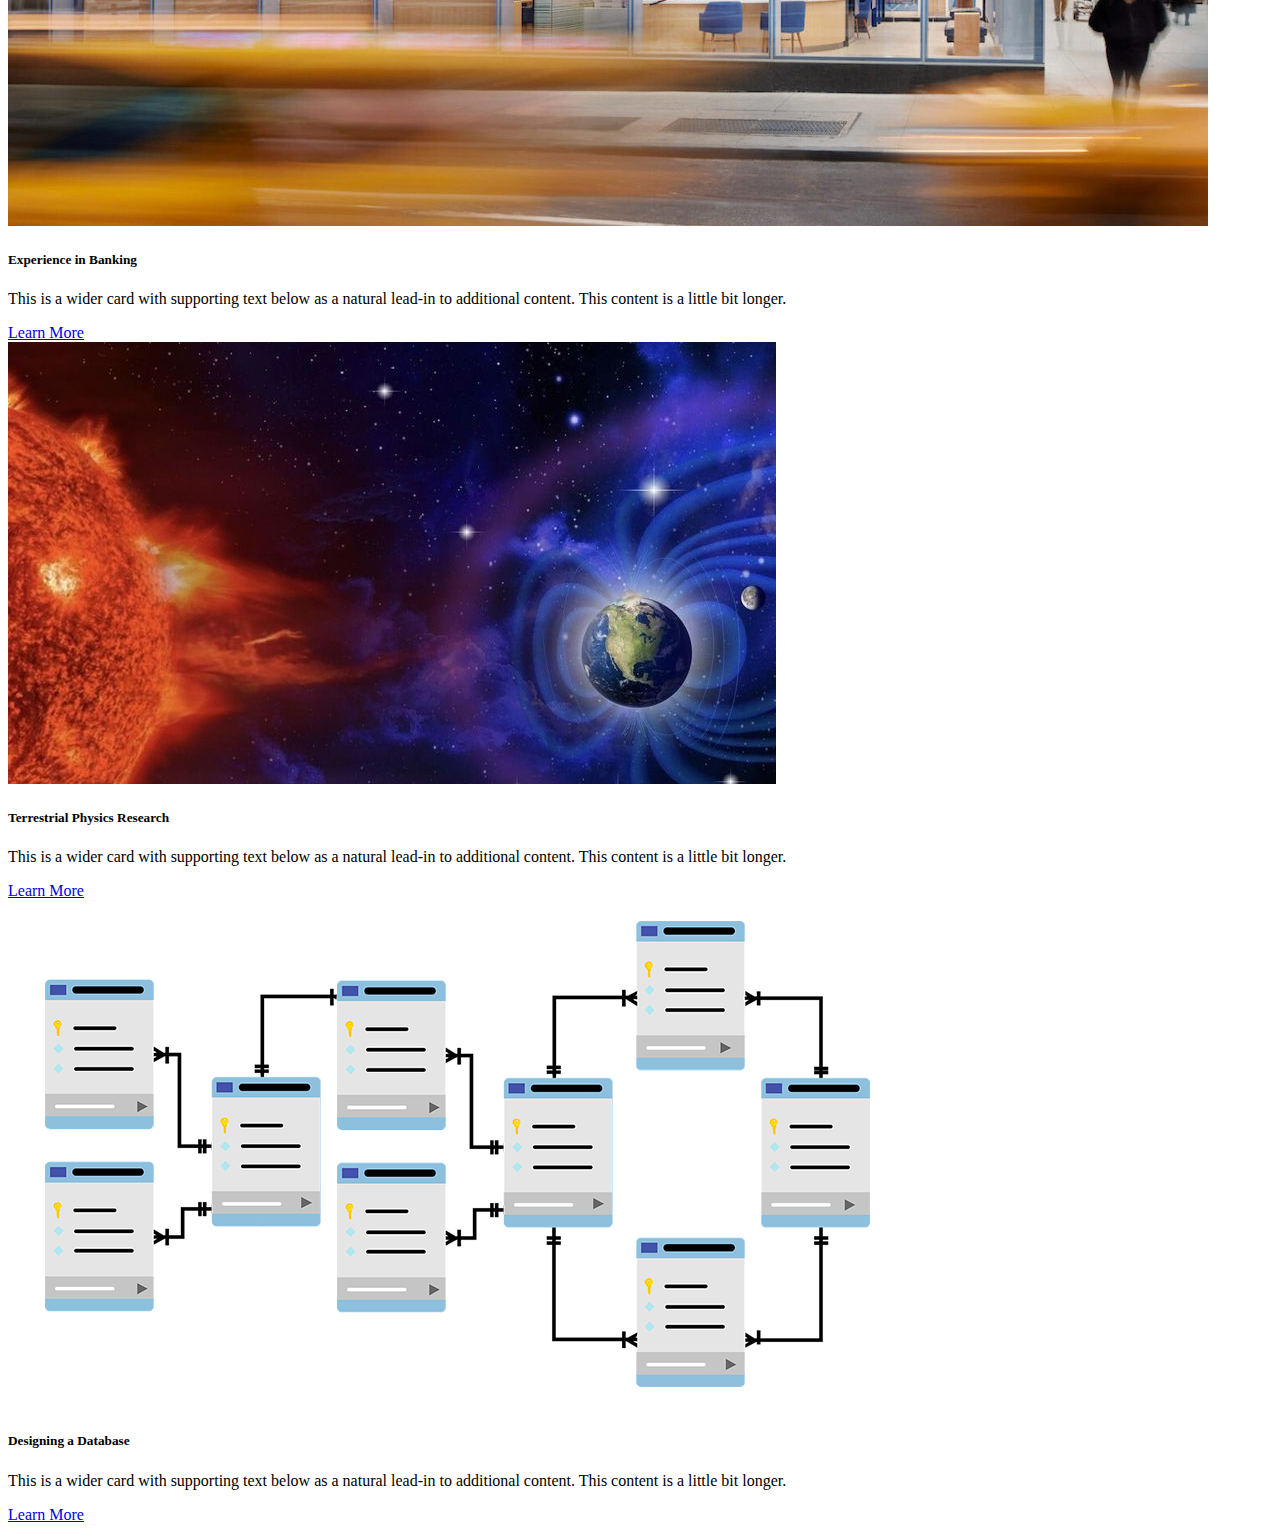
==== commit 49c477b1: "Add files via upload" ====
--- a/HTML/index.html
+++ b/HTML/index.html
@@ -1,224 +1,223 @@
-<!DOCTYPE html>
-<html lang="en">
-<head>
-    <meta charset="UTF-8">
-    <title>Karolina's Resume Portfolio</title>
-    <!-- CSS only -->
-    <link href="https://cdn.jsdelivr.net/npm/bootstrap@5.0.2/dist/css/bootstrap.min.css"
-          rel="stylesheet"
-          integrity="sha384-EVSTQN3/azprG1Anm3QDgpJLIm9Nao0Yz1ztcQTwFspd3yD65VohhpuuCOmLASjC"
-          crossorigin="anonymous">
-    <link href="/css/main.css" rel="stylesheet">
-
-</head>
-<body>
-<div class="container-fluid">
-    <div class="row">
-        <!-- Brand -->
-        <a class="navbar-brand" href="index.html"><img src="/images/logo.jpg" alt="Picture of my Website Logo"><span>Karolina Kowal</span></a>
-        <nav class="navbar navbar-expand-md
-                    justify-content-start navbar-light
-                    col-12" style="background-color: #e5e5e5">
-
-                <!-- Responsive Button for the smaller menu -->
-                <button class="navbar-toggler" type="button"
-                        data-bs-toggle="collapse" data-bs-target="#collapsibleNavbar">
-                    <span class="navbar-toggler-icon"></span>
-                </button>
-                <div class="collapse navbar-collapse" id="collapsibleNavbar">
-                    <ul class="navbar-nav">
-                        <!-- Links -->
-                        <li class="nav-item">
-                            <p id="static-item">Resume Portfolio</p>
-                        </li>
-                        <li class="nav-item">
-                            <a class="nav-link" href="index.html">Home</a>
-                        </li>
-                        <li class="nav-item">
-                            <a class="nav-link" href="work-experience.html">Work Experience</a>
-                        </li>
-                        <!-- Dropdown -->
-                        <li class="nav-item dropdown">
-                            <a class="nav-link dropdown-toggle" href="research.html" id="navbardrop"
-                               data-toggle="dropdown" role="button" data-bs-toggle="dropdown" aria-expanded="false">
-                                Projects
-                            </a>
-                            <div class="dropdown-menu">
-                                <a class="dropdown-item" href="research.html">Research</a>
-                                <a class="dropdown-item" href="volunteering.html">Volunteering</a>
-                            </div>
-                        </li>
-
-                        <li class="nav-item">
-                            <a class="nav-link" href="contact.html">Contact</a>
-                        </li>
-
-                    </ul>
-                </div>
-            </nav>
-
-        <!-- Carousel -->
-        <div id="carouselExampleCaptions" class="carousel slide">
-            <div class="carousel-indicators">
-                <button type="button" data-bs-target="#carouselExampleCaptions" data-bs-slide-to="0" class="active" aria-current="true" aria-label="Slide 1"></button>
-                <button type="button" data-bs-target="#carouselExampleCaptions" data-bs-slide-to="1" aria-label="Slide 2"></button>
-                <button type="button" data-bs-target="#carouselExampleCaptions" data-bs-slide-to="2" aria-label="Slide 3"></button>
-                <button type="button" data-bs-target="#carouselExampleCaptions" data-bs-slide-to="3" aria-label="Slide 4"></button>
-                <button type="button" data-bs-target="#carouselExampleCaptions" data-bs-slide-to="4" aria-label="Slide 5"></button>
-            </div>
-            <div class="carousel-inner">
-                <div class="carousel-item active">
-                    <img src="/images/verona.JPG" class="d-block w-100" alt="Verona Park in Verona, NJ">
-                    <div class="carousel-caption d-none d-md-block">
-                        <h5>Verona Park in Verona, NJ</h5>
-                        <p>One of my favorite places to go for a walk with my family and dog.</p>
-                    </div>
-                </div>
-                <div class="carousel-item">
-                    <img src="/images/cedar-grove-park.jpg" class="d-block w-100" alt="Cedar Grove Park in Cedar Grove, NJ">
-                    <div class="carousel-caption d-none d-md-block">
-                        <h5>Cedar Grove Park in Cedar Grove, NJ</h5>
-                        <p>Recently, I have been going on walks here and admire the serene nature of the park.</p>
-                    </div>
-                </div>
-                <div class="carousel-item">
-                    <img src="/images/California.JPG" class="d-block w-100" alt="Northern Californian Desert near Big Pine, California">
-                    <div class="carousel-caption d-none d-md-block">
-                        <h5>Big Pine, California</h5>
-                        <p>The beautiful sight of a Northern Californian desert near Expanded Owens Valley Solar Array (EOVSA), located near Big Pine, California.</p>
-                    </div>
-                </div>
-                <div class="carousel-item">
-                    <img src="/images/EOVSA.JPG" class="d-block w-100" alt="My colleagues and I at the Expanded Owens Valley Solar Array site near Big Pine, California">
-                    <div class="carousel-caption d-none d-md-block">
-                        <h5>Big Pine, California</h5>
-                        <p>In Summer of 2022, I visited the Expanded Owens Valley Solar Array (EOVSA) along with my colleagues from the New Jersey Institute of Technology Institute of Space Weather Sciences REU Program.</p>
-                    </div>
-                </div>
-                <div class="carousel-item">
-                    <img src="/images/Big-Bear.JPG" class="d-block w-100" alt="My colleagues and I at the Big Bear Solar Observatory site in Big Bear, California">
-                    <div class="carousel-caption d-none d-md-block">
-                        <h5>Big Bear City, California</h5>
-                        <p>After visiting EOVSA in Big Pine, California, we made our way to Big Bear where we ventured around the Big Bear Solar Observatory (BBSO).</p>
-                    </div>
-                </div>
-            </div>
-            <button class="carousel-control-prev" type="button" data-bs-target="#carouselExampleCaptions" data-bs-slide="prev">
-                <span class="carousel-control-prev-icon" aria-hidden="true"></span>
-                <span class="visually-hidden">Previous</span>
-            </button>
-            <button class="carousel-control-next" type="button" data-bs-target="#carouselExampleCaptions" data-bs-slide="next">
-                <span class="carousel-control-next-icon" aria-hidden="true"></span>
-                <span class="visually-hidden">Next</span>
-            </button>
-        </div>
-        <!-- Heading -->
-        <div class="col-sm-4  text-center">
-            <h2>Welcome to my Resume Portfolio!</h2>
-            <h4>Hi, my name is Karolina Kowal. Please click below or any of the above tabs to find out more about me.</h4>
-        </div>
-        <!-- Bootstrap Cards -->
-        <div class="row row-cols-1 row-cols-md-2 g-4">
-            <div class="col">
-                <div class="card">
-                    <img src="/images/Karolina.JPG" class="card-img-top" alt="A Picture of Myself">
-                    <div class="card-body">
-                        <h5 class="card-title">About Me</h5>
-                        <p class="card-text">This is a longer card with supporting text below as a natural lead-in to additional content. This content is a little bit longer.</p>
-                    </div>
-                </div>
-            </div>
-            <div class="col">
-                <div class="card">
-                    <img src="/images/coding.jpg" class="card-img-top" alt="...">
-                    <div class="card-body">
-                        <h5 class="card-title">My Skills</h5>
-                        <p class="card-text">This is a longer card with supporting text below as a natural lead-in to additional content. This content is a little bit longer.</p>
-                    </div>
-                </div>
-            </div>
-            <div class="col">
-                <div class="card">
-                    <img src="..." class="card-img-top" alt="...">
-                    <div class="card-body">
-                        <h5 class="card-title">My Goals</h5>
-                        <p class="card-text">This is a longer card with supporting text below as a natural lead-in to additional content.</p>
-                    </div>
-                </div>
-            </div>
-            <div class="col">
-                <div class="card">
-                    <img src="..." class="card-img-top" alt="...">
-                    <div class="card-body">
-                        <h5 class="card-title">My Hobbies</h5>
-                        <p class="card-text">This is a longer card with supporting text below as a natural lead-in to additional content. This content is a little bit longer.</p>
-                    </div>
-                </div>
-            </div>
-        </div>
-        <div class="card mb-3" style="max-width: 100%;">
-            <div class="row g-0">
-                <div class="col-md-4">
-                    <img src="/images/banking.jpg" class="img-fluid rounded-start" alt="A Picture of a Valley Branch in New York City">
-                </div>
-                <div class="col-md-8">
-                    <div class="card-body">
-                        <h5 class="card-title">Experience in Banking</h5>
-                        <p class="card-text">This is a wider card with supporting text below as a natural lead-in to additional content. This content is a little bit longer.</p>
-                        <a href="#" class="btn btn-primary">Learn More</a>
-                    </div>
-                </div>
-            </div>
-        </div>
-
-        </div>
-        <div class="card mb-3" style="max-width: 100%;">
-            <div class="row g-0">
-                <div class="col-md-4">
-                    <img src="/images/physics.jpeg" class="img-fluid rounded-start" alt="">
-                </div>
-                <div class="col-md-8">
-                    <div class="card-body">
-                        <h5 class="card-title">Terrestrial Physics Research</h5>
-                        <p class="card-text">This is a wider card with supporting text below as a natural lead-in to additional content. This content is a little bit longer.</p>
-                        <a href="#" class="btn btn-primary">Learn More</a>
-                    </div>
-                </div>
-            </div>
-        </div>
-        <div class="card mb-3" style="max-width: 100%;">
-            <div class="row g-0">
-                <div class="col-md-4">
-                    <img src="/images/database.png" class="img-fluid rounded-start" alt="A Picture of a Database Schema">
-                </div>
-                <div class="col-md-8">
-                    <div class="card-body">
-                        <h5 class="card-title">Designing a Database</h5>
-                        <p class="card-text">This is a wider card with supporting text below as a natural lead-in to additional content. This content is a little bit longer.</p>
-                        <a href="#" class="btn btn-primary">Learn More</a>
-                    </div>
-                </div>
-            </div>
-        </div>
-   <div id="contact-section" class="container-fluid">
-
-
-   </div>
- <footer class="footer page-footer font-small ">
-     <div class="container">
-        <div class="row">
-            <span class="text-muted">&copy; Karolina Kowal, 2023 |  Terms Of Use  |  Privacy Statement</span>
-        </div>
-     </div>
-  </footer>
-</div>
-
-
-    <!-- Javascript Bundle with Popper -->
-<script src="https://cdn.jsdelivr.net/npm/bootstrap@5.0.2/dist/js/bootstrap.bundle.min.js"
-        integrity="sha384-MrcW6ZMFYlzcLA8Nl+NtUVF0sA7MsXsP1UyJoMp4YLEuNSfAP+JcXn/tWtIaxVXM"
-        crossorigin="anonymous">
-</script>
-
-</body>
+<!DOCTYPE html>
+<html lang="en">
+<head>
+    <meta charset="UTF-8">
+    <title>Karolina's Resume Portfolio</title>
+    <!-- CSS only -->
+    <link href="https://cdn.jsdelivr.net/npm/bootstrap@5.0.2/dist/css/bootstrap.min.css"
+          rel="stylesheet"
+          integrity="sha384-EVSTQN3/azprG1Anm3QDgpJLIm9Nao0Yz1ztcQTwFspd3yD65VohhpuuCOmLASjC"
+          crossorigin="anonymous">
+    <link href="/css/main.css" rel="stylesheet">
+
+</head>
+<body>
+<div class="container-fluid">
+    <div class="row">
+        <!-- Brand -->
+        <a class="navbar-brand" href="index.html"><img src="/images/logo.jpg" alt="Picture of my Website Logo"><span>Karolina Kowal</span></a>
+        <nav class="navbar navbar-expand-md
+                    justify-content-start navbar-light
+                    col-12" style="background-color: #e5e5e5">
+
+                <!-- Responsive Button for the smaller menu -->
+                <button class="navbar-toggler" type="button"
+                        data-bs-toggle="collapse" data-bs-target="#collapsibleNavbar">
+                    <span class="navbar-toggler-icon"></span>
+                </button>
+                <div class="collapse navbar-collapse" id="collapsibleNavbar">
+                    <ul class="navbar-nav">
+                        <!-- Links -->
+                        <li class="nav-item">
+                            <p id="static-item">Resume Portfolio</p>
+                        </li>
+                        <li class="nav-item">
+                            <a class="nav-link" href="index.html">Home</a>
+                        </li>
+                        <li class="nav-item">
+                            <a class="nav-link" href="work-experience.html">Work Experience</a>
+                        </li>
+                        <!-- Dropdown -->
+                        <li class="nav-item dropdown">
+                            <a class="nav-link dropdown-toggle" href="research.html" id="navbardrop"
+                               data-toggle="dropdown" role="button" data-bs-toggle="dropdown" aria-expanded="false">
+                                Projects
+                            </a>
+                            <div class="dropdown-menu">
+                                <a class="dropdown-item" href="research.html">Research</a>
+                                <a class="dropdown-item" href="volunteering.html">Volunteering</a>
+                            </div>
+                        </li>
+
+                        <li class="nav-item">
+                            <a class="nav-link" href="contact.html">Contact</a>
+                        </li>
+
+                    </ul>
+                </div>
+            </nav>
+
+        <!-- Carousel -->
+        <div id="carouselExampleCaptions" class="carousel slide">
+            <div class="carousel-indicators">
+                <button type="button" data-bs-target="#carouselExampleCaptions" data-bs-slide-to="0" class="active" aria-current="true" aria-label="Slide 1"></button>
+                <button type="button" data-bs-target="#carouselExampleCaptions" data-bs-slide-to="1" aria-label="Slide 2"></button>
+                <button type="button" data-bs-target="#carouselExampleCaptions" data-bs-slide-to="2" aria-label="Slide 3"></button>
+                <button type="button" data-bs-target="#carouselExampleCaptions" data-bs-slide-to="3" aria-label="Slide 4"></button>
+                <button type="button" data-bs-target="#carouselExampleCaptions" data-bs-slide-to="4" aria-label="Slide 5"></button>
+            </div>
+            <div class="carousel-inner">
+                <div class="carousel-item active">
+                    <img src="/images/verona.JPG" class="d-block w-100" alt="Verona Park in Verona, NJ">
+                    <div class="carousel-caption d-none d-md-block">
+                        <h5>Verona Park in Verona, NJ</h5>
+                        <p>One of my favorite places to go for a walk with my family and dog.</p>
+                    </div>
+                </div>
+                <div class="carousel-item">
+                    <img src="/images/cedar-grove-park.jpg" class="d-block w-100" alt="Cedar Grove Park in Cedar Grove, NJ">
+                    <div class="carousel-caption d-none d-md-block">
+                        <h5>Cedar Grove Park in Cedar Grove, NJ</h5>
+                        <p>Recently, I have been going on walks here and admire the serene nature of the park.</p>
+                    </div>
+                </div>
+                <div class="carousel-item">
+                    <img src="/images/California.JPG" class="d-block w-100" alt="Northern Californian Desert near Big Pine, California">
+                    <div class="carousel-caption d-none d-md-block">
+                        <h5>Big Pine, California</h5>
+                        <p>The beautiful sight of a Northern Californian desert near Expanded Owens Valley Solar Array (EOVSA), located near Big Pine, California.</p>
+                    </div>
+                </div>
+                <div class="carousel-item">
+                    <img src="/images/EOVSA.JPG" class="d-block w-100" alt="My colleagues and I at the Expanded Owens Valley Solar Array site near Big Pine, California">
+                    <div class="carousel-caption d-none d-md-block">
+                        <h5>Big Pine, California</h5>
+                        <p>In Summer of 2022, I visited the Expanded Owens Valley Solar Array (EOVSA) along with my colleagues from the New Jersey Institute of Technology Institute of Space Weather Sciences REU Program.</p>
+                    </div>
+                </div>
+                <div class="carousel-item">
+                    <img src="/images/Big-Bear.JPG" class="d-block w-100" alt="My colleagues and I at the Big Bear Solar Observatory site in Big Bear, California">
+                    <div class="carousel-caption d-none d-md-block">
+                        <h5>Big Bear City, California</h5>
+                        <p>After visiting EOVSA in Big Pine, California, we made our way to Big Bear where we ventured around the Big Bear Solar Observatory (BBSO).</p>
+                    </div>
+                </div>
+            </div>
+            <button class="carousel-control-prev" type="button" data-bs-target="#carouselExampleCaptions" data-bs-slide="prev">
+                <span class="carousel-control-prev-icon" aria-hidden="true"></span>
+                <span class="visually-hidden">Previous</span>
+            </button>
+            <button class="carousel-control-next" type="button" data-bs-target="#carouselExampleCaptions" data-bs-slide="next">
+                <span class="carousel-control-next-icon" aria-hidden="true"></span>
+                <span class="visually-hidden">Next</span>
+            </button>
+        </div>
+        <!-- Heading -->
+        <div class="col-sm-4  text-center">
+            <h2>Welcome to my Resume Portfolio!</h2>
+            <h4>Hi, my name is Karolina Kowal. Please click below or any of the above tabs to find out more about me.</h4>
+        </div>
+        <!-- Bootstrap Cards -->
+        <div class="row row-cols-1 row-cols-md-2 g-4">
+            <div class="col">
+                <div class="card">
+                    <img src="/images/Karolina.JPG" class="card-img-top" alt="A Picture of Myself">
+                    <div class="card-body">
+                        <h5 class="card-title">About Me</h5>
+                        <p class="card-text">This is a longer card with supporting text below as a natural lead-in to additional content. This content is a little bit longer.</p>
+                    </div>
+                </div>
+            </div>
+            <div class="col">
+                <div class="card">
+                    <img src="" class="card-img-top" alt="...">
+                    <div class="card-body">
+                        <h5 class="card-title">My Skills</h5>
+                        <p class="card-text">This is a longer card with supporting text below as a natural lead-in to additional content. This content is a little bit longer.</p>
+                    </div>
+                </div>
+            </div>
+            <div class="col">
+                <div class="card">
+                    <img src="..." class="card-img-top" alt="...">
+                    <div class="card-body">
+                        <h5 class="card-title">My Goals</h5>
+                        <p class="card-text">This is a longer card with supporting text below as a natural lead-in to additional content.</p>
+                    </div>
+                </div>
+            </div>
+            <div class="col">
+                <div class="card">
+                    <img src="..." class="card-img-top" alt="...">
+                    <div class="card-body">
+                        <h5 class="card-title">My Hobbies</h5>
+                        <p class="card-text">This is a longer card with supporting text below as a natural lead-in to additional content. This content is a little bit longer.</p>
+                    </div>
+                </div>
+            </div>
+        </div>
+        <div class="card mb-3" style="max-width: 100%;">
+            <div class="row g-0">
+                <div class="col-md-4">
+                    <img src="/images/banking.jpg" class="img-fluid rounded-start" alt="A Picture of a Valley Branch in New York City">
+                </div>
+                <div class="col-md-8">
+                    <div class="card-body">
+                        <h5 class="card-title">Experience in Banking</h5>
+                        <p class="card-text">This is a wider card with supporting text below as a natural lead-in to additional content. This content is a little bit longer.</p>
+                        <a href="#" class="btn btn-primary">Learn More</a>
+                    </div>
+                </div>
+            </div>
+        </div>
+
+        </div>
+        <div class="card mb-3" style="max-width: 100%;">
+            <div class="row g-0">
+                <div class="col-md-4">
+                    <img src="/images/physics.jpeg" class="img-fluid rounded-start" alt="">
+                </div>
+                <div class="col-md-8">
+                    <div class="card-body">
+                        <h5 class="card-title">Terrestrial Physics Research</h5>
+                        <p class="card-text">This is a wider card with supporting text below as a natural lead-in to additional content. This content is a little bit longer.</p>
+                        <a href="#" class="btn btn-primary">Learn More</a>
+                    </div>
+                </div>
+            </div>
+        </div>
+        <div class="card mb-3" style="max-width: 100%;">
+            <div class="row g-0">
+                <div class="col-md-4">
+                    <img src="/images/database.png" class="img-fluid rounded-start" alt="A Picture of a Database Schema">
+                </div>
+                <div class="col-md-8">
+                    <div class="card-body">
+                        <h5 class="card-title">Designing a Database</h5>
+                        <p class="card-text">This is a wider card with supporting text below as a natural lead-in to additional content. This content is a little bit longer.</p>
+                        <a href="#" class="btn btn-primary">Learn More</a>
+                    </div>
+                </div>
+            </div>
+        </div>
+   <div id="contact-section" class="container-fluid">
+
+
+   </div>
+ <footer class="footer page-footer font-small ">
+     <div class="container">
+        <div class="row">
+            <span class="text-muted">&copy; Karolina Kowal, 2023 |  Terms Of Use  |  Privacy Statement</span>
+        </div>
+     </div>
+  </footer>
+</div>
+
+
+    <!-- Javascript Bundle with Popper -->
+<script src="https://cdn.jsdelivr.net/npm/bootstrap@5.0.2/dist/js/bootstrap.bundle.min.js"
+        integrity="sha384-MrcW6ZMFYlzcLA8Nl+NtUVF0sA7MsXsP1UyJoMp4YLEuNSfAP+JcXn/tWtIaxVXM"
+        crossorigin="anonymous">
+</script>
+</body>
 </html>--- a/css/main.css
+++ b/css/main.css
@@ -4,7 +4,7 @@
 }
 
 .nav-link {
-    color: deeppink;
+    color: #6c757d;
 }
 /*#static-item {
     color: lightgrey;
@@ -35,6 +35,12 @@
     margin-left: 2%;
     color: lightgrey;
 }
+
+/* styles for the Carousel */
+.carousel-caption {
+    background-color: rgba(117, 129, 126, 0.75);
+}
+
 /* styles for the Heading */
 .col-sm-4  {
     position: relative;
@@ -44,19 +50,13 @@
 }
 
 /* styles for the Bootstrap Cards */
-.card {
-    position: relative;
-    top: 10%;
-    bottom: 50%;
-    width: 75%;
+.col .card {
+    display: block;
+    margin-left: auto;
+    margin-right: auto;
+    width: 50%;
 }
 
-.mb-3 {
-    position: relative;
-    top: 15%;
-    width: 100%;
-    height: 100%;
-}
 
 .footer {
     position: fixed;
@@ -68,4 +68,4 @@
     text-align: center;
     padding: 10px;
     font-size: 0.5rem;
-}
+}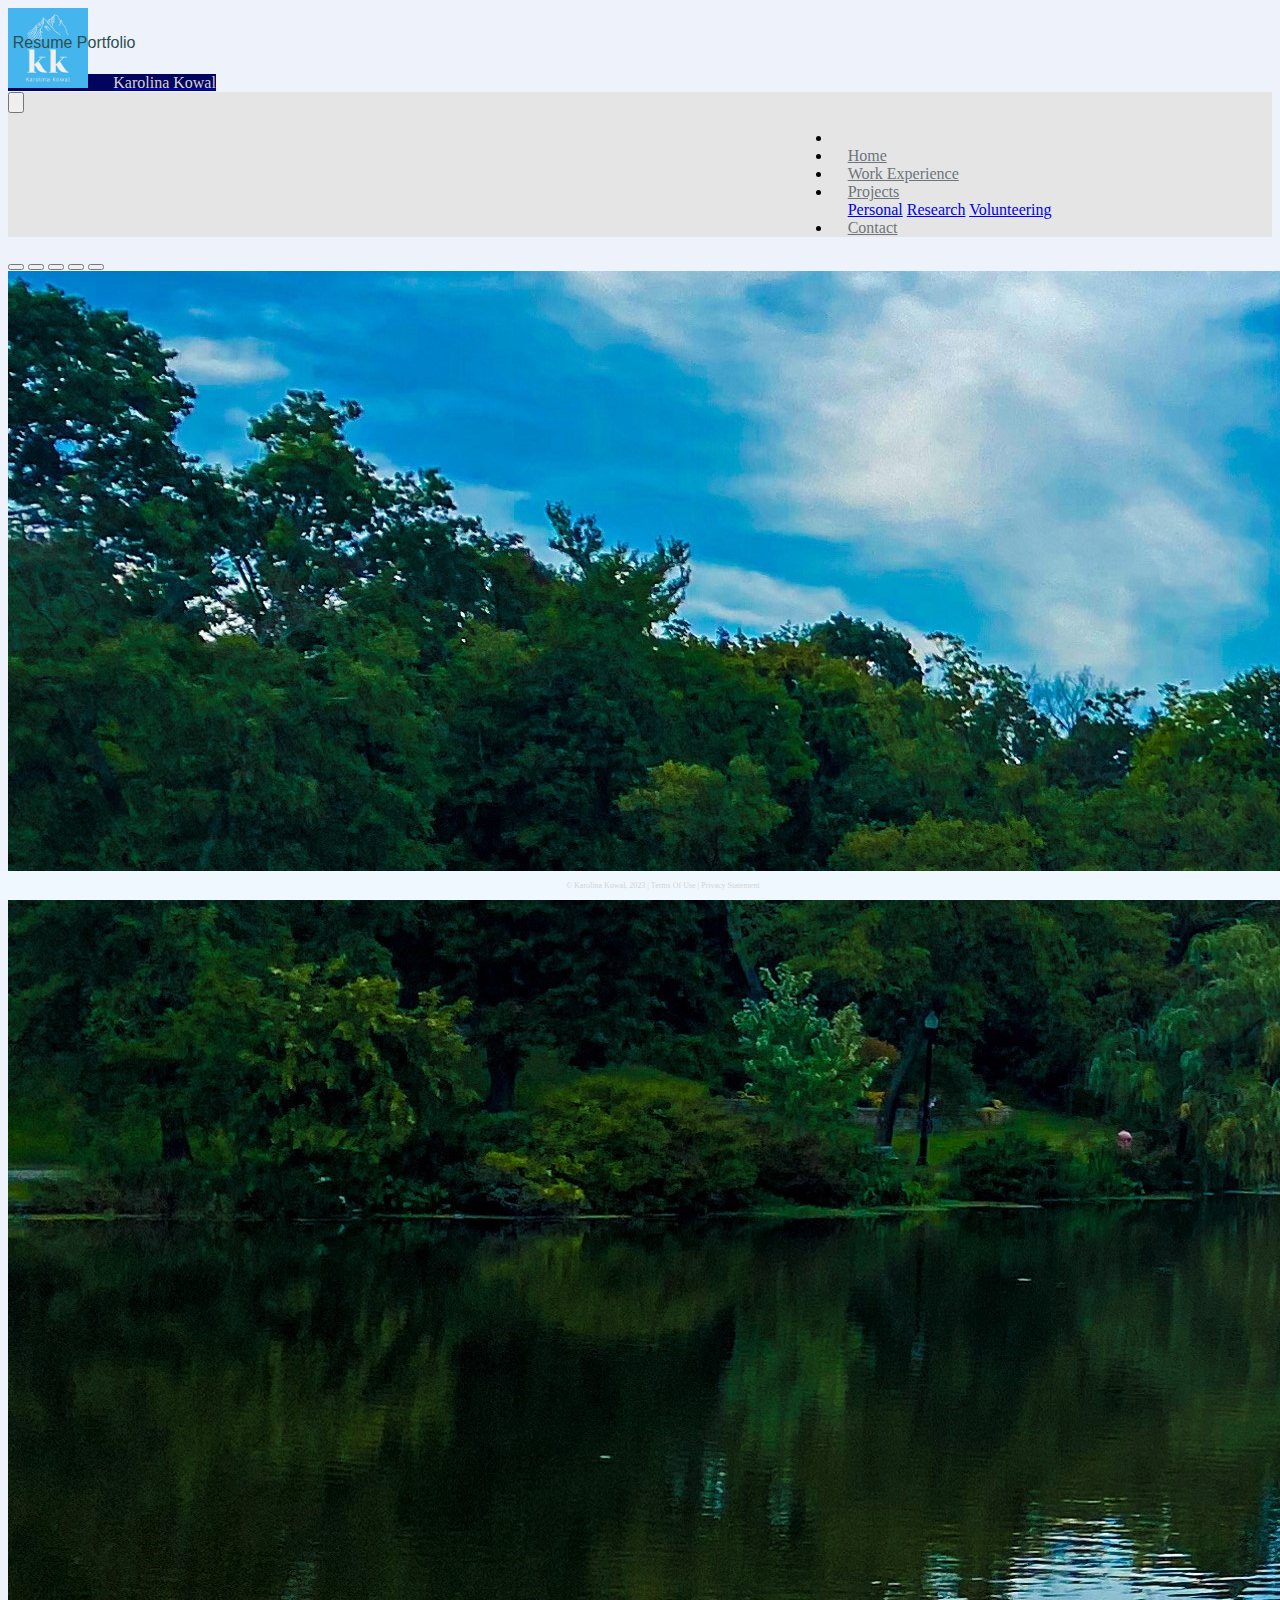
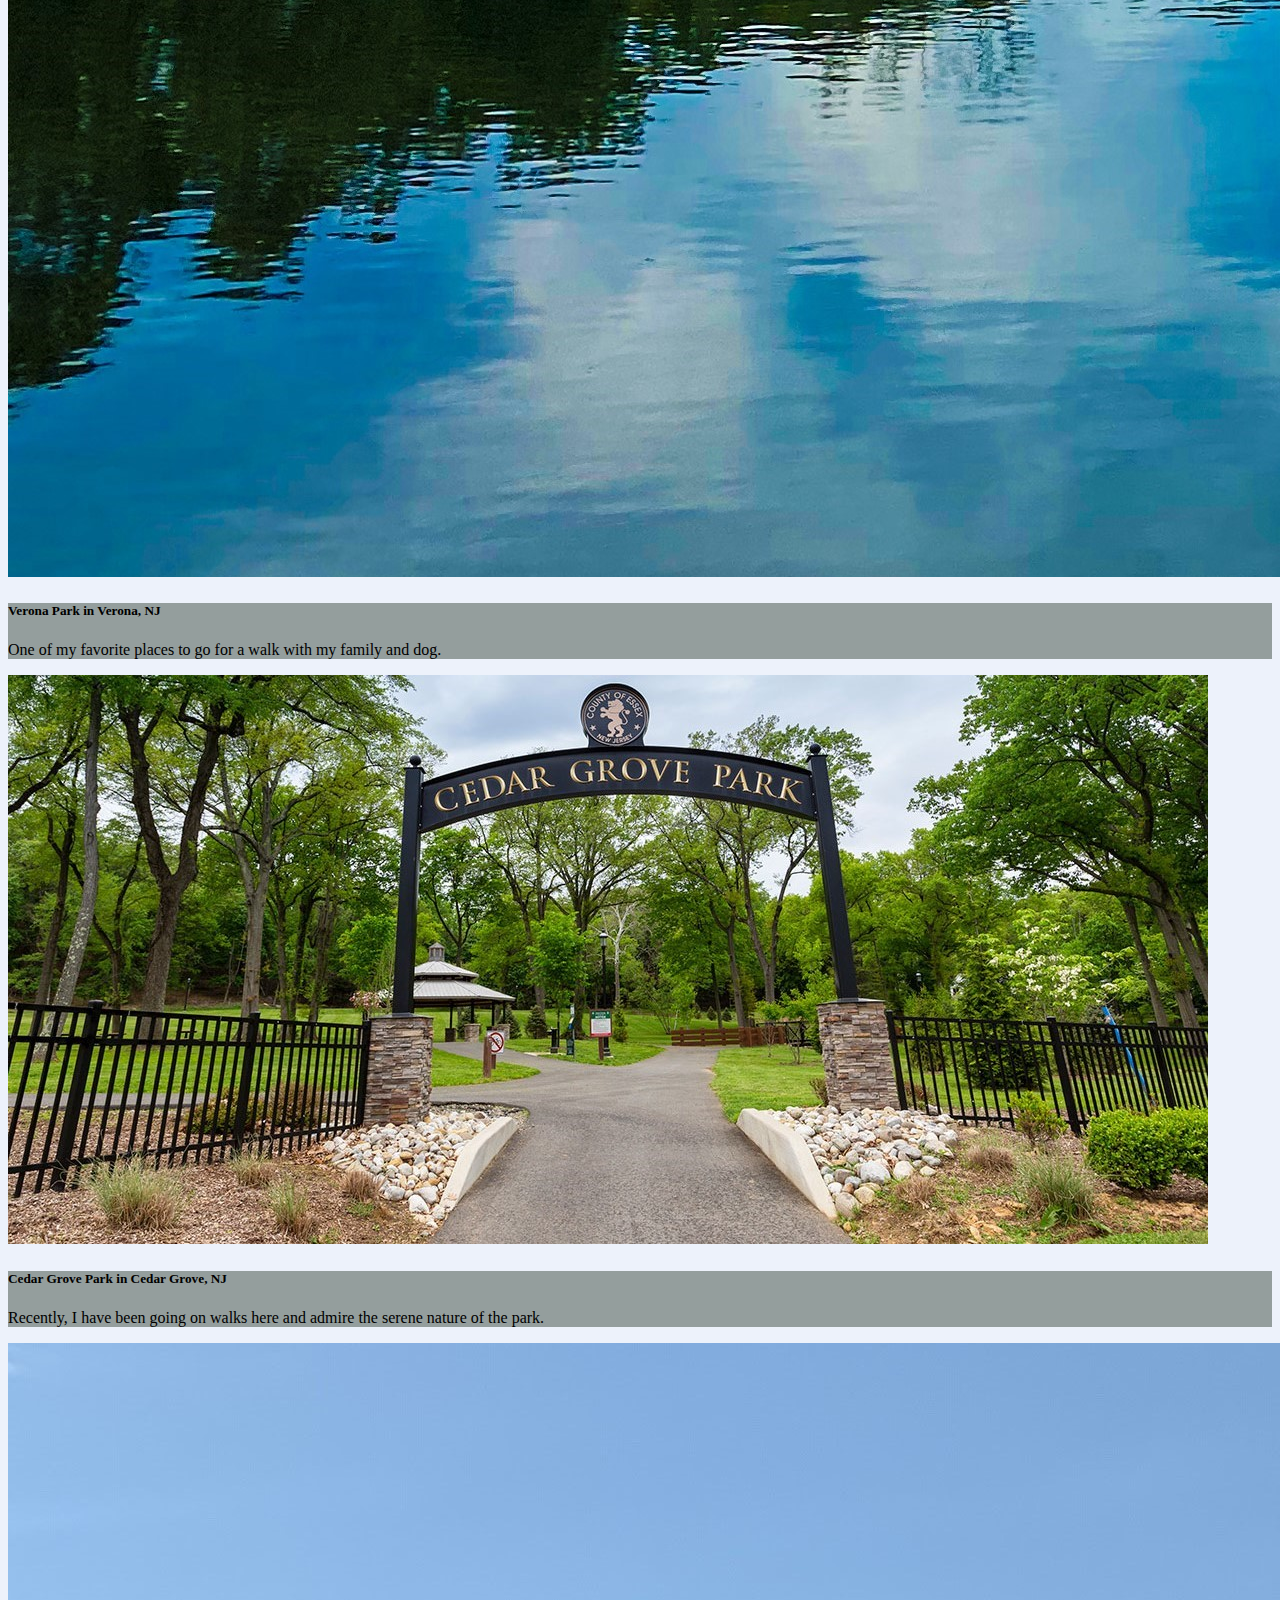
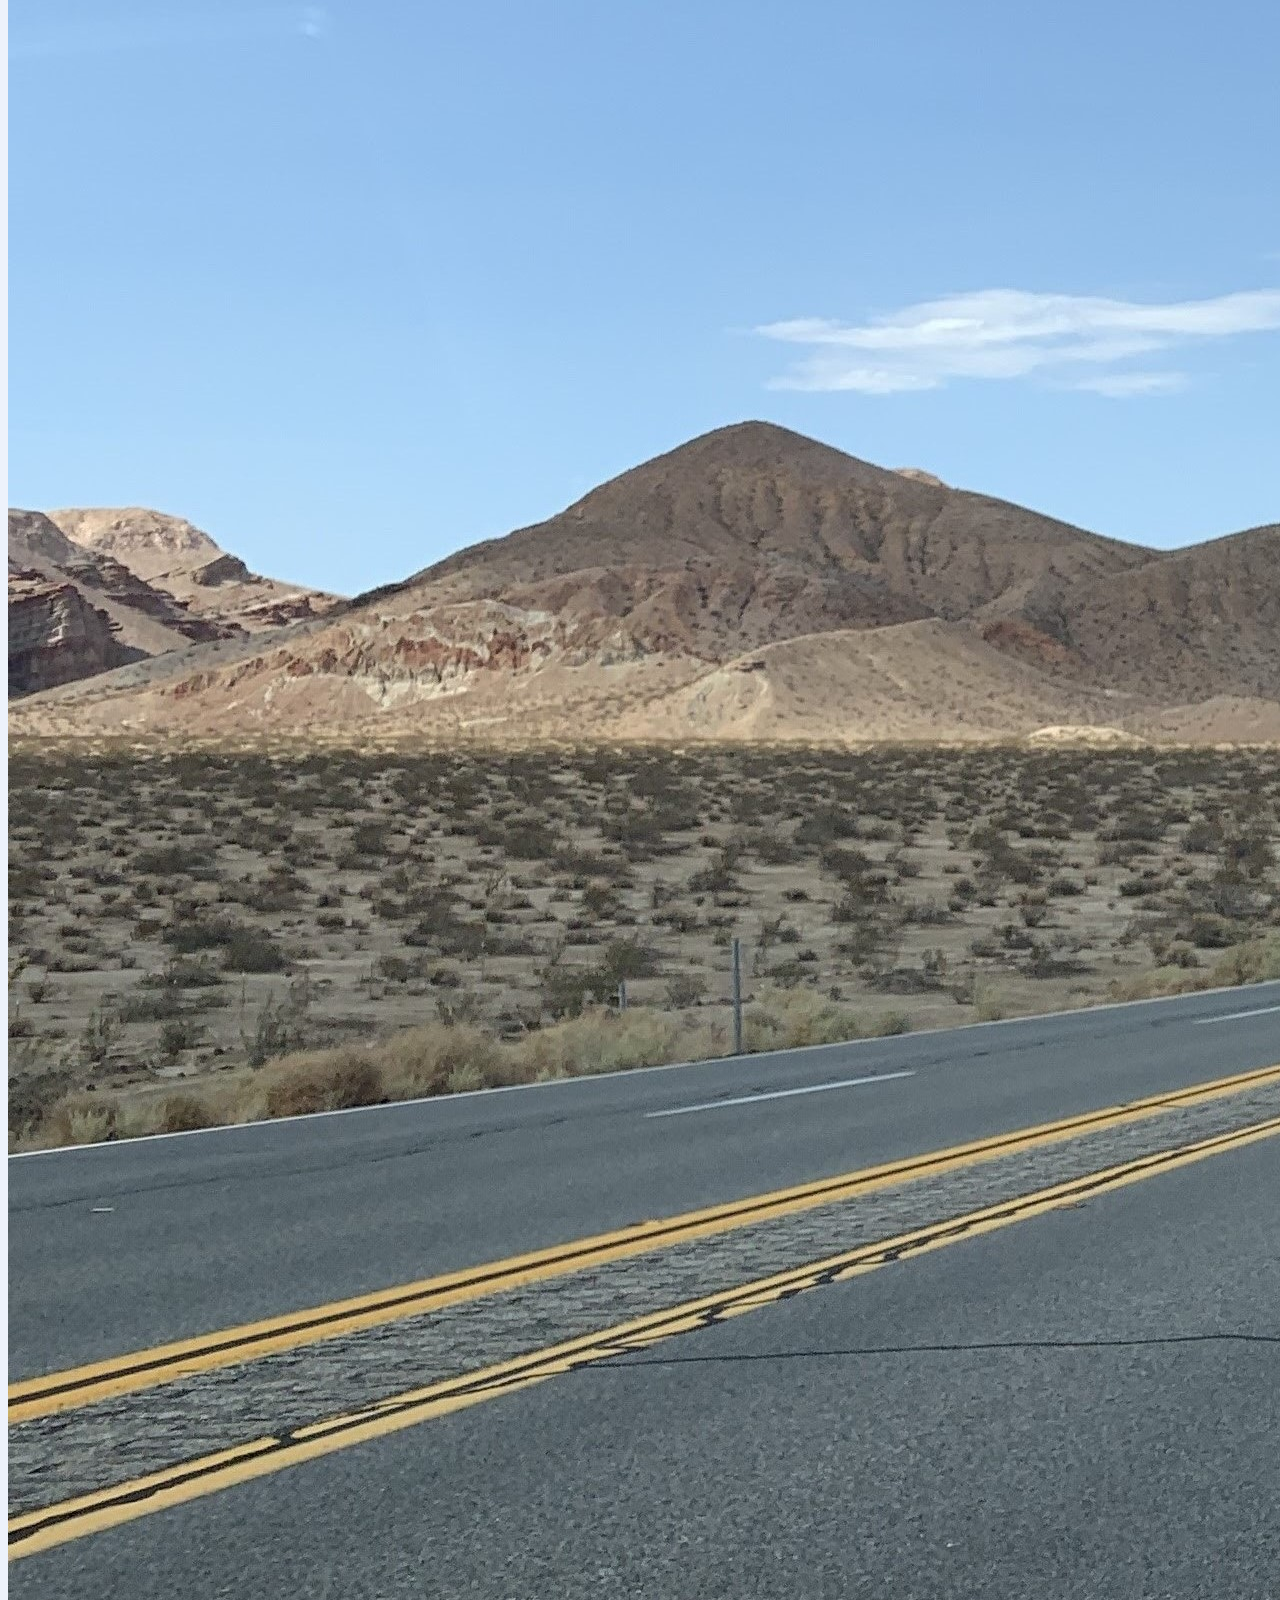
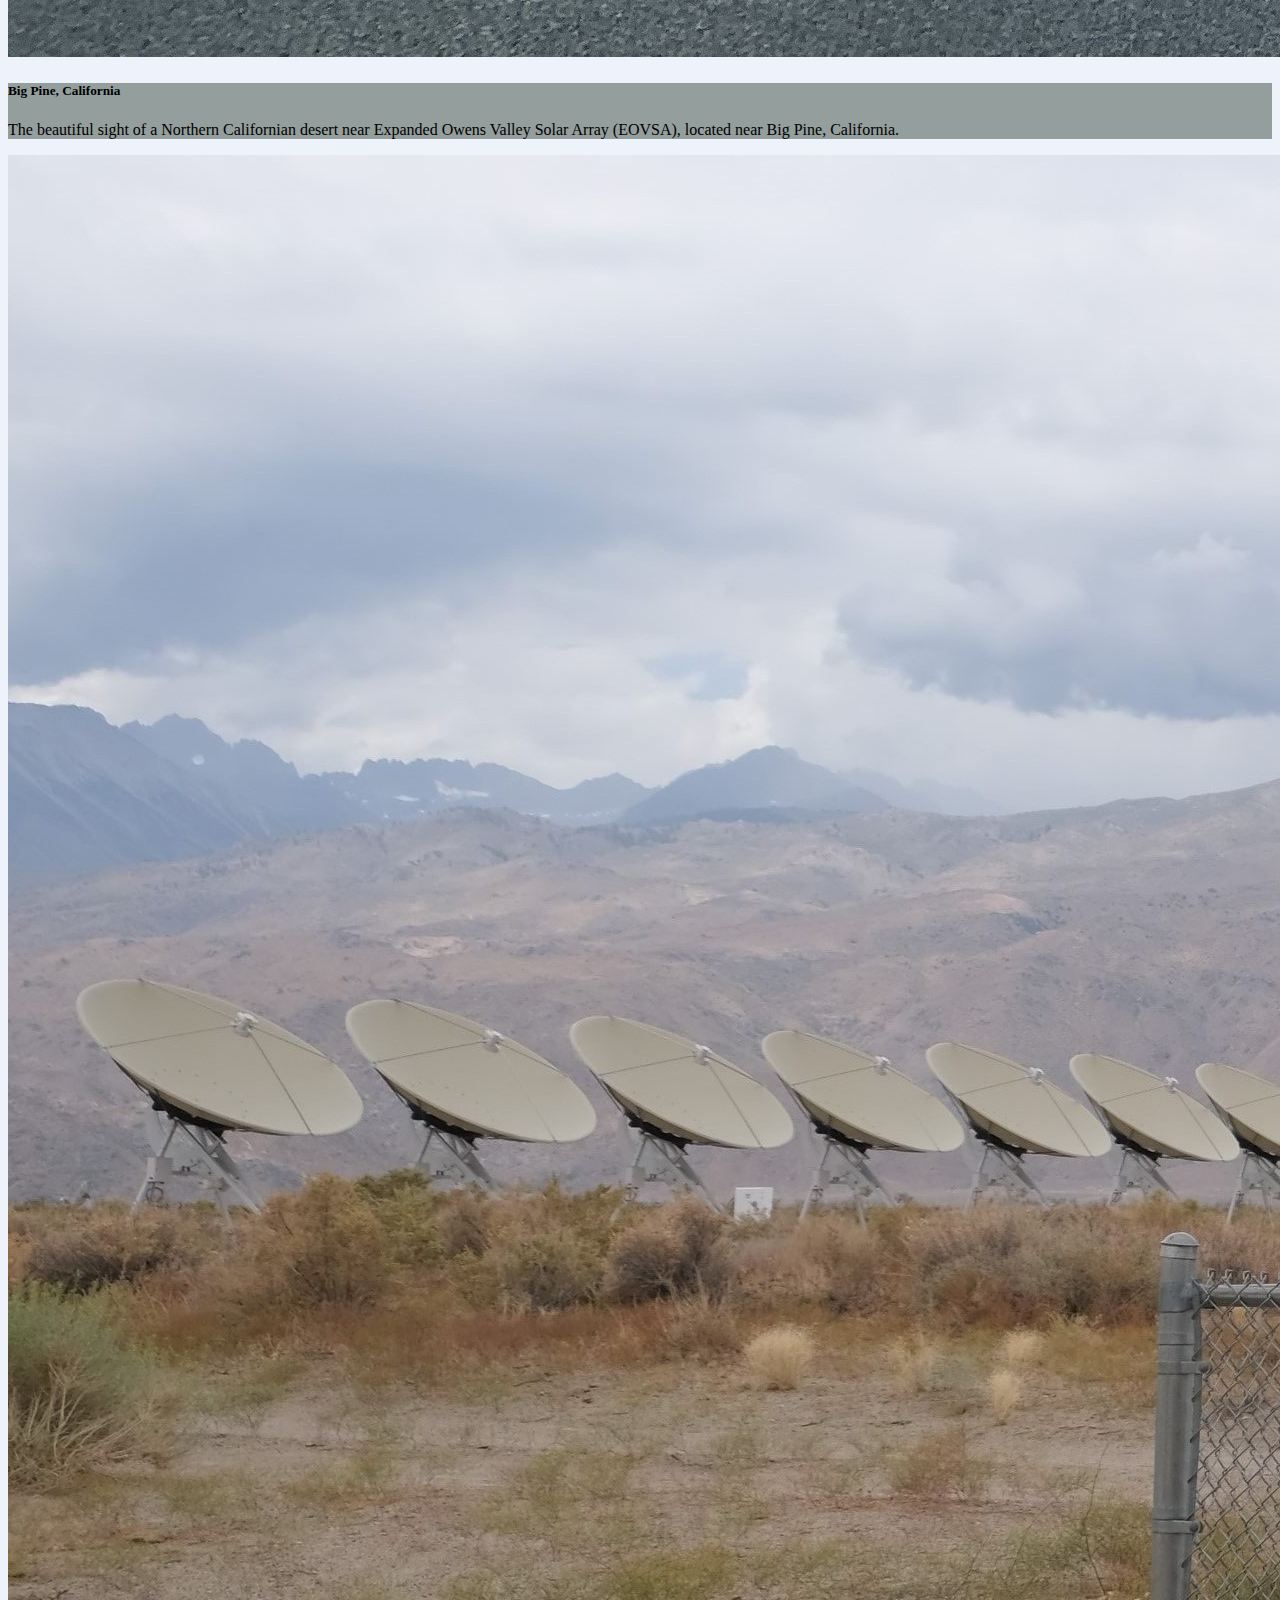
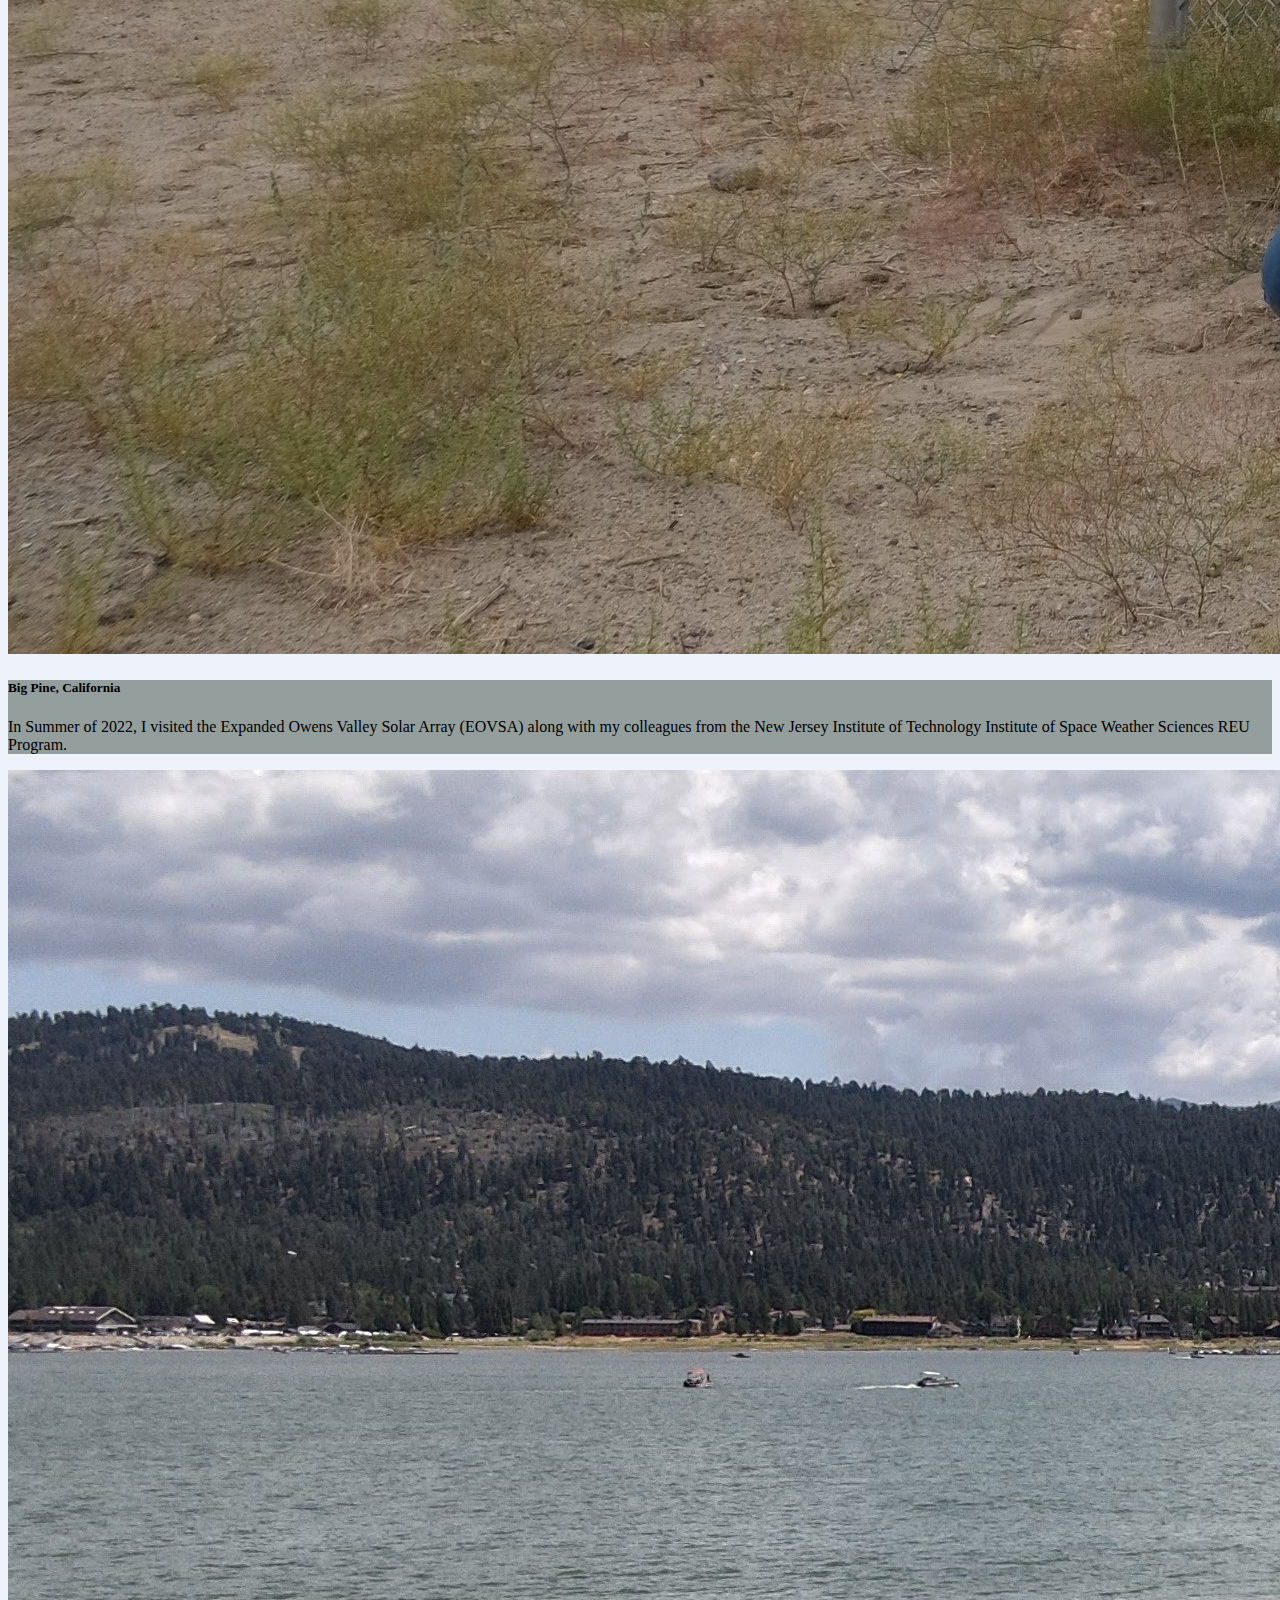
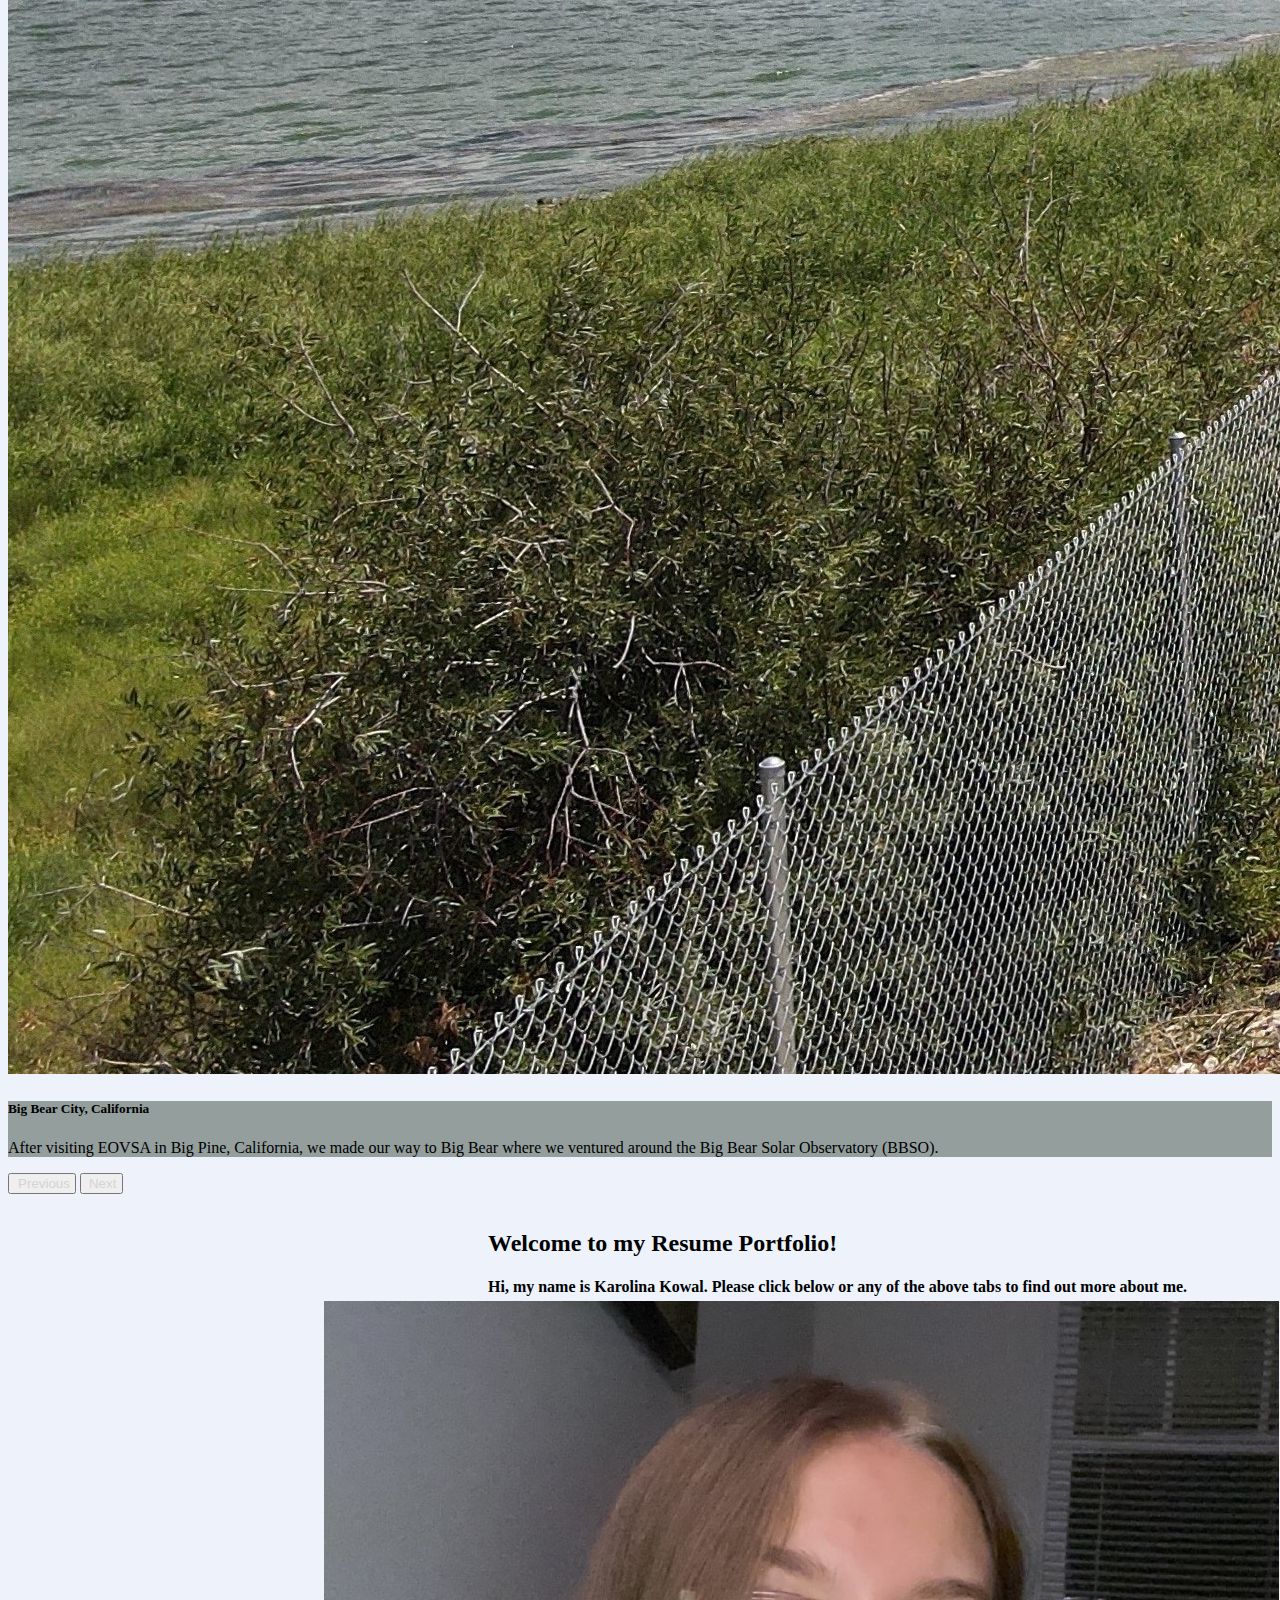
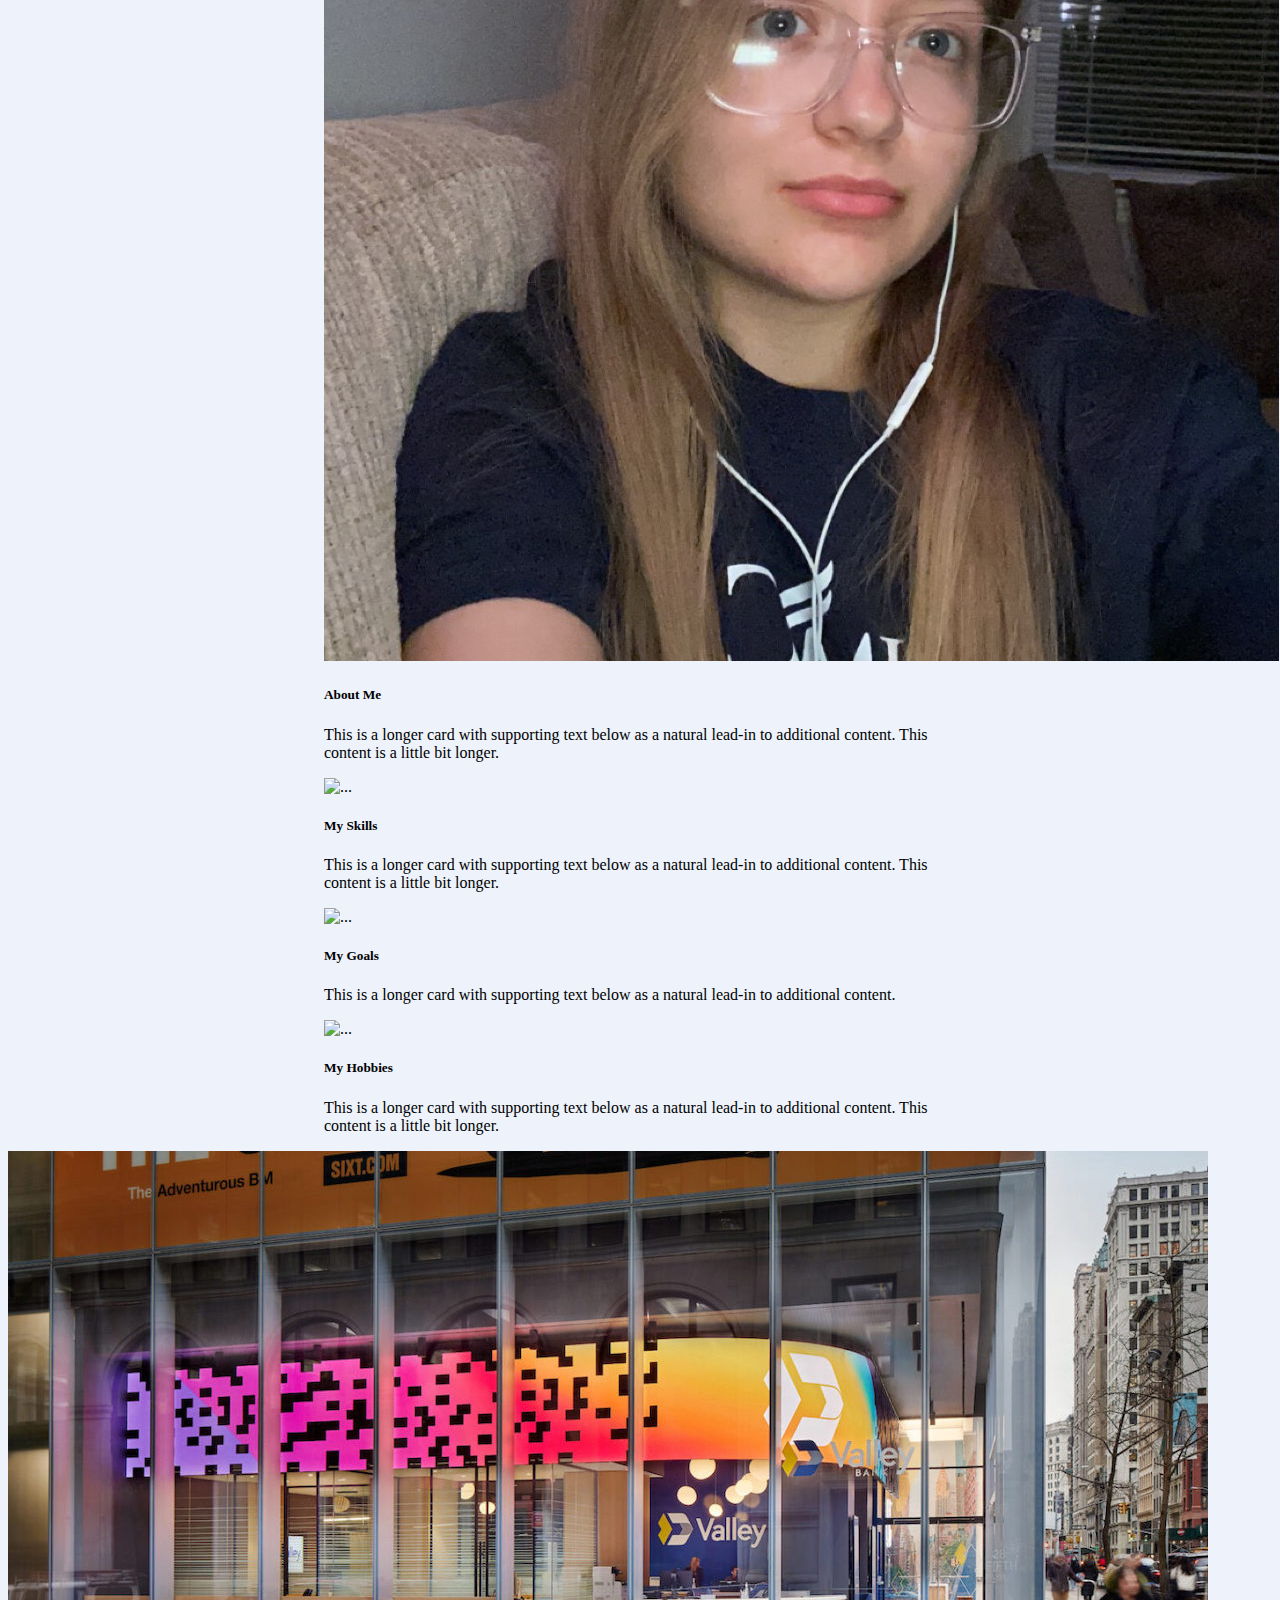
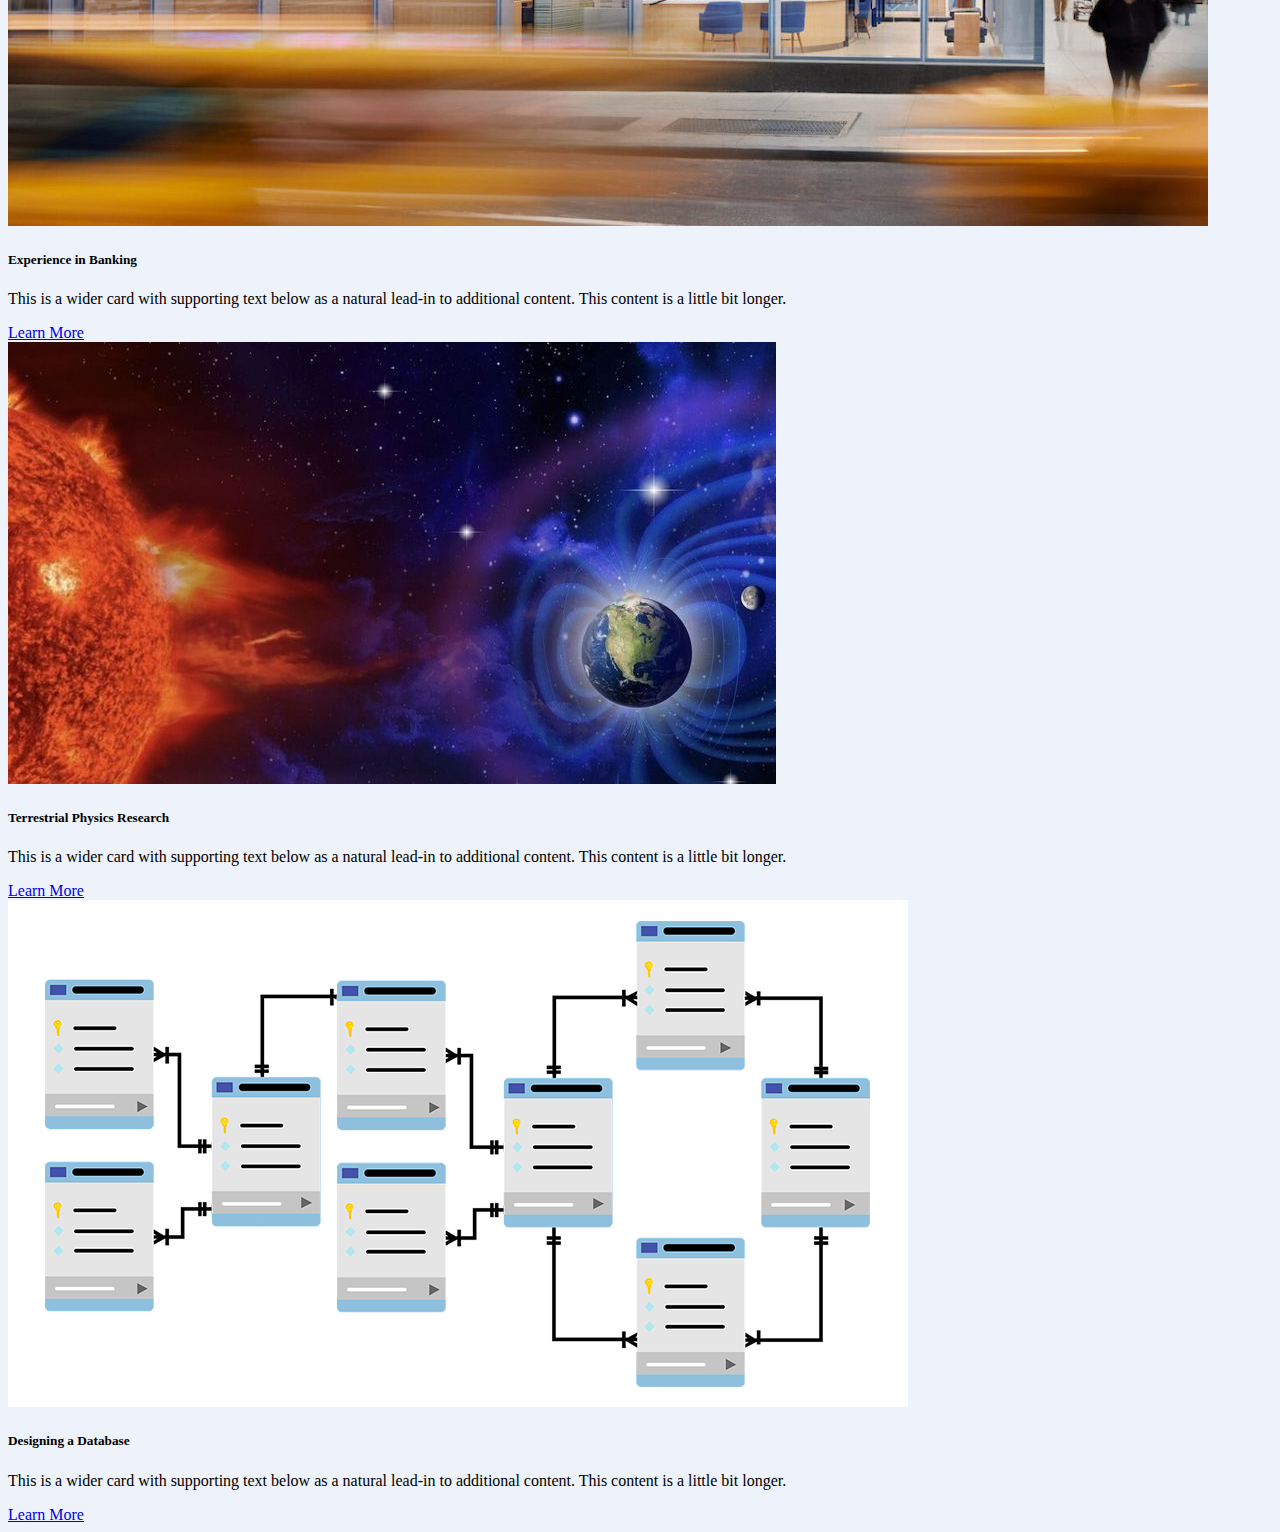
==== commit 9802603f: "Add files via upload" ====
--- a/HTML/index.html
+++ b/HTML/index.html
@@ -1,3 +1,4 @@
+<!-- DEVELOPER: Karolina Kowal, IS117-003, Fall 2023 -->
 <!DOCTYPE html>
 <html lang="en">
 <head>
@@ -44,6 +45,7 @@
                                 Projects
                             </a>
                             <div class="dropdown-menu">
+                                <a class="dropdown-item" href="projects.html">Personal</a>
                                 <a class="dropdown-item" href="research.html">Research</a>
                                 <a class="dropdown-item" href="volunteering.html">Volunteering</a>
                             </div>
--- a/css/main.css
+++ b/css/main.css
@@ -1,3 +1,5 @@
+/* DEVELOPER: Karolina Kowal, IS117-003, Fall 2023 */
+
 /* styles for the Navbar */
 .navbar-nav {
     margin-left: 62%;
@@ -49,6 +51,11 @@
 
 }
 
+/* styles for the Body */
+body {
+    background-color: #edf2fb;
+}
+
 /* styles for the Bootstrap Cards */
 .col .card {
     display: block;
